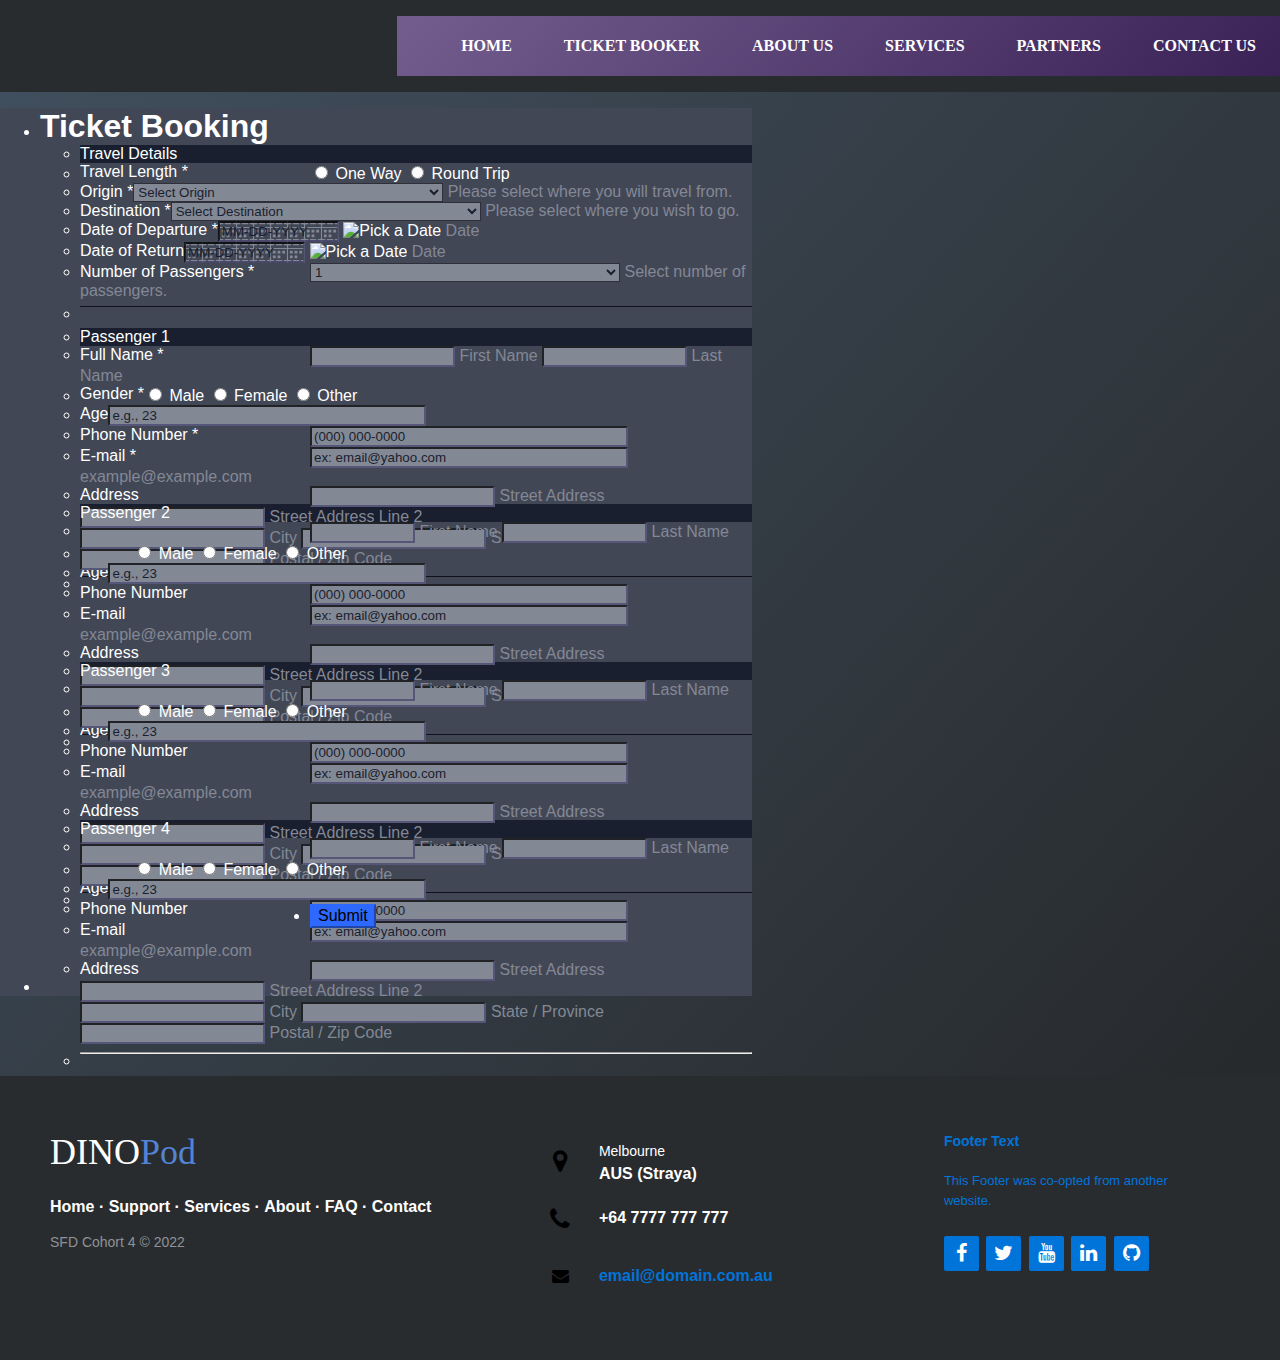
==== ticket_booker.html @ 590a0158 "Extra stuff added." ====
<!DOCTYPE html>
<html>

<head>
	<title>Ticket Builder - SFD4 Tony Tan</title>
    <!-- External -->
    <meta http-equiv="Content-Type" content="text/html; charset=utf-8" />
    <link rel="alternate" type="application/json+oembed" href="https://www.jotform.com/oembed/?format=json&amp;url=https%3A%2F%2Fform.jotform.com%2F223167131992861" title="oEmbed Form">
    <link rel="alternate" type="text/xml+oembed" href="https://www.jotform.com/oembed/?format=xml&amp;url=https%3A%2F%2Fform.jotform.com%2F223167131992861" title="oEmbed Form">
    <meta property="og:title" content="SFD_TicketBooking" >
    <meta property="og:url" content="https://form.jotform.com/223167131992861" >
    <meta property="og:description" content="Please click the link to complete this form." >
    <meta name="slack-app-id" content="AHNMASS8M">
    <link rel="shortcut icon" href="https://cdn.jotfor.ms/assets/img/favicons/favicon-2021.svg">
    <meta property="og:image" content="https://cdn.jotfor.ms/assets/img/favicons/favicon-2021.svg" />
    <link rel="canonical" href="https://form.jotform.com/223167131992861" />
    <meta name="viewport" content="width=device-width, initial-scale=1.0, maximum-scale=2.0, user-scalable=1" />
    <meta name="HandheldFriendly" content="true" />
    <style type="text/css">@media print{.form-section{display:inline!important}.form-pagebreak{display:none!important}.form-section-closed{height:auto!important}.page-section{position:initial!important}}</style>
    <link type="text/css" rel="stylesheet" href="https://cdn01.jotfor.ms/themes/CSS/5e6b428acc8c4e222d1beb91.css?themeRevisionID=5eb3b4ae85bd2e1e2966db96"/>
    <link type="text/css" rel="stylesheet" href="https://cdn02.jotfor.ms/css/styles/payment/payment_styles.css?3.3.37100" />
    <link type="text/css" rel="stylesheet" href="https://cdn03.jotfor.ms/css/styles/payment/payment_feature.css?3.3.37100" />    
    <!-- External End -->
	<link rel="stylesheet" href="style.css">
    <link rel="stylesheet" href="formStyle.css">
	<link rel="stylesheet" href="http://maxcdn.bootstrapcdn.com/font-awesome/4.2.0/css/font-awesome.min.css">
</head>
<header>
	<!-- Header and Nav, maybe a logo. -->
	<!-- Top header menu containing
        logo and Navigation bar -->
	<div id="top-header">
		<!-- Navigation Menu -->
		<nav>
			<div id="menu">
				<ul>
					<li class="active"><a href="index.html">Home</a></li>
                    			<li><a href="#">Ticket Booker</a></li>
					<li><a href="#">About Us</a></li>
					<li><a href="#">Services</a></li>
					<li><a href="#">Partners</a></li>
					<li><a href="#">Contact Us</a></li>
				</ul>
			</div>
		</nav>
	</div>
</header>

<body>
    <!-- Begin TICKET BOOKER -->
   

    
    <script src="https://cdn01.jotfor.ms/static/prototype.forms.js?3.3.37100" type="text/javascript"></script>
    <script src="https://cdn02.jotfor.ms/static/jotform.forms.js?3.3.37100" type="text/javascript"></script>
    <script src="https://cdn03.jotfor.ms/js/vendor/jquery-1.8.0.min.js?v=3.3.37100" type="text/javascript"></script>
    <script defer src="https://cdn01.jotfor.ms/js/vendor/maskedinput.min.js?v=3.3.37100" type="text/javascript"></script>
    <script defer src="https://cdn02.jotfor.ms/js/vendor/jquery.maskedinput.min.js?v=3.3.37100" type="text/javascript"></script>
    <script defer src="https://cdnjs.cloudflare.com/ajax/libs/punycode/1.4.1/punycode.js"></script>
    <script src="stylingScript.js" type="text/javascript"></script>
    <script src="ticketFormLogic.js" type="text/javascript"></script>
    <form class="jotform-form" onsubmit="return formSubmission();" method="post" name="form_223167131992861" id="223167131992861" accept-charset="utf-8" autocomplete="on">
      <input type="hidden" name="formID" value="223167131992861" />
      <input type="hidden" id="JWTContainer" value="" />
      <input type="hidden" id="cardinalOrderNumber" value="" />
      <div role="main" class="form-all">
        <style>
          .form-all:before { background: none;}
        </style>
        <ul class="form-section page-section">
          <li id="cid_1" class="form-input-wide" data-type="control_head">
            <div class="form-header-group  header-large">
              <div class="header-text httal htvam">
                <h1 id="header_1" class="form-header" data-component="header">
                  Ticket Booking
                </h1>
              </div>
            </div>
          </li>
          <ul class="form-section" id="section_40">
            <li id="cid_40" class="form-input-wide" data-type="control_collapse">
              <div class="form-collapse-table" id="collapse_40" data-component="collapse">
                <span class="form-collapse-mid" id="collapse-text_40">
                  Travel Details
                </span>
                <span class="form-collapse-right form-collapse-right-show">
                   
                </span>
              </div>
            </li>
            <li class="form-line jf-required" data-type="control_radio" id="id_69">
              <label class="form-label form-label-left form-label-auto" id="label_69" for="input_69">
                Travel Length
                <span class="form-required">
                  *
                </span>
              </label>
              <div id="cid_69" class="form-input jf-required" data-layout="full">
                <div class="form-single-column" role="group" aria-labelledby="label_69" data-component="radio">
                  <span class="form-radio-item" style="clear:left">
                    <span class="dragger-item">
                    </span>
                    <input type="radio" aria-describedby="label_69" class="form-radio validate[required]" id="input_69_0" name="q69_travelLength" value="Type option 1" required="" />
                    <label id="label_input_69_0" for="input_69_0"> One Way </label>
                  </span>
                  <span class="form-radio-item" style="clear:left">
                    <span class="dragger-item">
                    </span>
                    <input type="radio" aria-describedby="label_69" class="form-radio validate[required]" id="input_69_1" name="q69_travelLength" value="Type option 2" required="" />
                    <label id="label_input_69_1" for="input_69_1"> Round Trip </label>
                  </span>
                </div>
              </div>
            </li>
            <li class="form-line form-line-column form-col-1 jf-required" data-type="control_dropdown" id="id_28">
              <label class="form-label form-label-top form-label-auto" id="label_28" for="input_28">
                Origin
                <span class="form-required">
                  *
                </span>
              </label>
              <div id="cid_28" class="form-input-wide jf-required" data-layout="half">
                <span class="form-sub-label-container" style="vertical-align: top;">
                  <select class="form-dropdown validate[required]" style="width:310px;" id="input_28" name="q28_origin">
                    <option value=""> Select Origin </option>
                    <option value="Opt1"> Opt1 </option>
                    <option value="Opt2"> Opt2 </option>
                    <option value="Opt3"> Opt3 </option>
                  </select>
                  <label class="form-sub-label" for="input_28" id="sublabel_input_28" style="min-height: 13px;"> Please select where you will travel from. </label>
                </span>
              </div>
            </li>
            <li class="form-line form-line-column form-col-2 jf-required" data-type="control_dropdown" id="id_29">
              <label class="form-label form-label-top form-label-auto" id="label_29" for="input_29">
                Destination
                <span class="form-required">
                  *
                </span>
              </label>
              <div id="cid_29" class="form-input-wide jf-required" data-layout="half">
                <span class="form-sub-label-container" style="vertical-align: top;">
                  <select class="form-dropdown validate[required]" style="width:310px;" id="input_29" name="q29_typeA29">
                    <option value=""> Select Destination </option>
                    <option value="Opt1"> Opt1 </option>
                    <option value="Opt2"> Opt2 </option>
                    <option value="Opt3"> Opt3 </option>
                  </select>
                  <label class="form-sub-label" for="input_29" id="sublabel_input_29" style="min-height: 13px;"> Please select where you wish to go. </label>
                </span>
              </div>
            </li>
            <li class="form-line form-line-column form-col-3 jf-required" data-type="control_datetime" id="id_71">
              <label class="form-label form-label-top form-label-auto" id="label_71" for="lite_mode_71">
                Date of Departure
                <span class="form-required">
                  *
                </span>
              </label>
              <div id="cid_71" class="form-input-wide jf-required" data-layout="half">
                <div data-wrapper-react="true">
                  <div style="display:none">
                    <span class="form-sub-label-container" style="vertical-align:top">
                      <input type="tel" class="form-textbox validate[required, limitDate]" id="month_71" name="q71_dateOf[month]" size="2" data-maxlength="2" data-age="" maxLength="2" value="" required="" autoComplete="section-input_71 off" aria-labelledby="label_71 sublabel_71_month" />
                      <span class="date-separate" aria-hidden="true">
                         -
                      </span>
                      <label class="form-sub-label" for="month_71" id="sublabel_71_month" style="min-height:13px" aria-hidden="false"> Month </label>
                    </span>
                    <span class="form-sub-label-container" style="vertical-align:top">
                      <input type="tel" class="form-textbox validate[required, limitDate]" id="day_71" name="q71_dateOf[day]" size="2" data-maxlength="2" data-age="" maxLength="2" value="" required="" autoComplete="section-input_71 off" aria-labelledby="label_71 sublabel_71_day" />
                      <span class="date-separate" aria-hidden="true">
                         -
                      </span>
                      <label class="form-sub-label" for="day_71" id="sublabel_71_day" style="min-height:13px" aria-hidden="false"> Day </label>
                    </span>
                    <span class="form-sub-label-container" style="vertical-align:top">
                      <input type="tel" class="form-textbox validate[required, limitDate]" id="year_71" name="q71_dateOf[year]" size="4" data-maxlength="4" data-age="" maxLength="4" value="" required="" autoComplete="section-input_71 off" aria-labelledby="label_71 sublabel_71_year" />
                      <label class="form-sub-label" for="year_71" id="sublabel_71_year" style="min-height:13px" aria-hidden="false"> Year </label>
                    </span>
                  </div>
                  <span class="form-sub-label-container" style="vertical-align:top">
                    <input type="text" class="form-textbox validate[required, limitDate, validateLiteDate]" id="lite_mode_71" size="12" data-maxlength="12" maxLength="12" data-age="" value="" required="" data-format="mmddyyyy" data-seperator="-" placeholder="MM-DD-YYYY" autoComplete="section-input_71 off" aria-labelledby="label_71 sublabel_71_litemode" />
                    <img class=" newDefaultTheme-dateIcon icon-liteMode" alt="Pick a Date" id="input_71_pick" src="https://cdn.jotfor.ms/images/calendar.png" data-component="datetime" aria-hidden="true" data-allow-time="No" data-version="v2" />
                    <label class="form-sub-label" for="lite_mode_71" id="sublabel_71_litemode" style="min-height:13px" aria-hidden="false"> Date </label>
                  </span>
                </div>
              </div>
            </li>
            <li class="form-line form-line-column form-col-4" data-type="control_datetime" id="id_70">
              <label class="form-label form-label-top form-label-auto" id="label_70" for="lite_mode_70"> Date of Return </label>
              <div id="cid_70" class="form-input-wide" data-layout="half">
                <div data-wrapper-react="true">
                  <div style="display:none">
                    <span class="form-sub-label-container" style="vertical-align:top">
                      <input type="tel" class="form-textbox validate[limitDate]" id="month_70" name="q70_dateOf70[month]" size="2" data-maxlength="2" data-age="" maxLength="2" value="" autoComplete="section-input_70 off" aria-labelledby="label_70 sublabel_70_month" />
                      <span class="date-separate" aria-hidden="true">
                         -
                      </span>
                      <label class="form-sub-label" for="month_70" id="sublabel_70_month" style="min-height:13px" aria-hidden="false"> Month </label>
                    </span>
                    <span class="form-sub-label-container" style="vertical-align:top">
                      <input type="tel" class="form-textbox validate[limitDate]" id="day_70" name="q70_dateOf70[day]" size="2" data-maxlength="2" data-age="" maxLength="2" value="" autoComplete="section-input_70 off" aria-labelledby="label_70 sublabel_70_day" />
                      <span class="date-separate" aria-hidden="true">
                         -
                      </span>
                      <label class="form-sub-label" for="day_70" id="sublabel_70_day" style="min-height:13px" aria-hidden="false"> Day </label>
                    </span>
                    <span class="form-sub-label-container" style="vertical-align:top">
                      <input type="tel" class="form-textbox validate[limitDate]" id="year_70" name="q70_dateOf70[year]" size="4" data-maxlength="4" data-age="" maxLength="4" value="" autoComplete="section-input_70 off" aria-labelledby="label_70 sublabel_70_year" />
                      <label class="form-sub-label" for="year_70" id="sublabel_70_year" style="min-height:13px" aria-hidden="false"> Year </label>
                    </span>
                  </div>
                  <span class="form-sub-label-container" style="vertical-align:top">
                    <input type="text" class="form-textbox validate[limitDate, validateLiteDate]" id="lite_mode_70" size="12" data-maxlength="12" maxLength="12" data-age="" value="" data-format="mmddyyyy" data-seperator="-" placeholder="MM-DD-YYYY" autoComplete="section-input_70 off" aria-labelledby="label_70 sublabel_70_litemode" />
                    <img class=" newDefaultTheme-dateIcon icon-liteMode" alt="Pick a Date" id="input_70_pick" src="https://cdn.jotfor.ms/images/calendar.png" data-component="datetime" aria-hidden="true" data-allow-time="No" data-version="v2" />
                    <label class="form-sub-label" for="lite_mode_70" id="sublabel_70_litemode" style="min-height:13px" aria-hidden="false"> Date </label>
                  </span>
                </div>
              </div>
            </li>            
            <li class="form-line jf-required" data-type="control_dropdown" id="id_52">
              <label class="form-label form-label-left form-label-auto" id="label_52" for="input_52">
                Number of Passengers
                <span class="form-required">
                  *
                </span>
              </label>
              <div id="cid_52" class="form-input jf-required" data-layout="half">
                <span class="form-sub-label-container" style="vertical-align:top">
                  <select class="form-dropdown validate[required]" id="input_52" name="q52_numberOf" style="width:310px" data-component="dropdown" required="">
                    <option value=""> Please Select </option>
                    <option selected="" value="1"> 1 </option>
                    <option value="2"> 2 </option>
                    <option value="3"> 3 </option>
                    <option value="4"> 4 </option>
                  </select>
                  <label class="form-sub-label" for="input_52" id="sublabel_input_52" style="min-height:13px" aria-hidden="false"> Select number of passengers. </label>
                </span>
              </div>
            </li>
            <li class="form-line" data-type="control_divider" id="id_32">
              <div id="cid_32" class="form-input-wide" data-layout="full">
                <div class="divider" aria-label="Divider" data-component="divider" style="border-bottom-width:1px;border-bottom-style:solid;border-color:#11111B;height:1px;margin-left:0px;margin-right:0px;margin-top:5px;margin-bottom:5px">
                </div>
              </div>
            </li>
          </ul>
          <ul class="form-section-closed" style="height: 84px;clear:both;" id="section_35">
            <li id="cid_35" class="form-input-wide" data-type="control_collapse">
              <div class="form-collapse-table" id="collapse_35" data-component="collapse">
                <span class="form-collapse-mid" id="collapse-text_35">
                  Passenger 1
                </span>
                <span class="form-collapse-right form-collapse-right-hide">
                   
                </span>
              </div>
            </li>
            <li class="form-line jf-required" data-type="control_fullname" id="id_3" data-compound-hint=",">
              <label class="form-label form-label-left form-label-auto" id="label_3" for="first_3">
                Full Name
                <span class="form-required">
                  *
                </span>
              </label>
              <div id="cid_3" class="form-input jf-required" data-layout="full">
                <div data-wrapper-react="true">
                  <span class="form-sub-label-container" style="vertical-align:top" data-input-type="first">
                    <input type="text" id="first_3" minlength="5" name="q3_form_fullname[first]" class="form-textbox validate[required]" data-defaultvalue="" autoComplete="section-input_3 given-name" size="15" value="" data-component="first" aria-labelledby="label_3 sublabel_3_first" required="" />
                    <label class="form-sub-label" for="first_3" id="sublabel_3_first" style="min-height:13px" aria-hidden="false"> First Name </label>
                  </span>
                  <span class="form-sub-label-container" style="vertical-align:top" data-input-type="last">
                    <input type="text" id="last_3" name="q3_form_fullname[last]" class="form-textbox validate[required]" data-defaultvalue="" autoComplete="section-input_3 family-name" size="15" value="" data-component="last" aria-labelledby="label_3 sublabel_3_last" required="" />
                    <label class="form-sub-label" for="last_3" id="sublabel_3_last" style="min-height:13px" aria-hidden="false"> Last Name </label>
                  </span>
                </div>
              </div>
            </li>
            <li class="form-line form-line-column form-col-1 jf-required" data-type="control_radio" id="id_33">
              <label class="form-label form-label-top form-label-auto" id="label_33" for="input_33">
                Gender
                <span class="form-required">
                  *
                </span>
              </label>
              <div id="cid_33" class="form-input-wide jf-required" data-layout="full">
                <div class="form-single-column" role="group" aria-labelledby="label_33" data-component="radio">
                  <span class="form-radio-item" style="clear:left">
                    <span class="dragger-item">
                    </span>
                    <input type="radio" aria-describedby="label_33" class="form-radio validate[required]" id="input_33_0" name="q33_gender" value="Male" required="" />
                    <label id="label_input_33_0" for="input_33_0"> Male </label>
                  </span>
                  <span class="form-radio-item" style="clear:left">
                    <span class="dragger-item">
                    </span>
                    <input type="radio" aria-describedby="label_33" class="form-radio validate[required]" id="input_33_1" name="q33_gender" value="Female" required="" />
                    <label id="label_input_33_1" for="input_33_1"> Female </label>
                  </span>
                  <span class="form-radio-item formRadioOther" style="clear:left">
                    <input type="radio" class="form-radio-other form-radio validate[required]" name="q33_gender" id="other_33" value="other" tabindex="0" aria-label="Other" />
                    <label id="label_other_33" style="text-indent:0" for="other_33"> Other </label>
                    <span id="other_33_input" class="other-input-container" style="display:none">
                      <input type="text" class="form-radio-other-input form-textbox" name="q33_gender[other]" data-otherhint="Other" size="15" id="input_33" data-placeholder="Please type another option here" placeholder="Please type another option here" />
                    </span>
                  </span>
                </div>
              </div>
            </li>
            <li class="form-line form-line-column form-col-2" data-type="control_number" id="id_34">
              <label class="form-label form-label-top form-label-auto" id="label_34" for="input_34"> Age </label>
              <div id="cid_34" class="form-input-wide" data-layout="half">
                <input type="number" id="input_34" name="q34_age" data-type="input-number" class=" form-number-input form-textbox" data-defaultvalue="" style="width:310px" size="310" value="" placeholder="e.g., 23" data-component="number" aria-labelledby="label_34" step="any" />
              </div>
            </li>
            <li class="form-line jf-required" data-type="control_phone" id="id_5">
              <label class="form-label form-label-left form-label-auto" id="label_5" for="input_5_full">
                Phone Number
                <span class="form-required">
                  *
                </span>
              </label>
              <div id="cid_5" class="form-input jf-required" data-layout="half">
                <span class="form-sub-label-container" style="vertical-align:top">
                  <input type="tel" id="input_5_full" name="q5_phoneNumber5[full]" data-type="mask-number" class="mask-phone-number form-textbox validate[required, Fill Mask]" data-defaultvalue="" autoComplete="section-input_5 tel-national" style="width:310px" data-masked="true" value="" placeholder="(000) 000-0000" data-component="phone" aria-labelledby="label_5" required="" />
                  <label class="form-sub-label is-empty" for="input_5_full" id="sublabel_5_masked" style="min-height:13px" aria-hidden="false">  </label>
                </span>
              </div>
            </li>
            <li class="form-line jf-required" data-type="control_email" id="id_6">
              <label class="form-label form-label-left form-label-auto" id="label_6" for="input_6">
                E-mail
                <span class="form-required">
                  *
                </span>
              </label>
              <div id="cid_6" class="form-input jf-required" data-layout="half">
                <span class="form-sub-label-container" style="vertical-align:top">
                  <input type="email" id="input_6" name="q6_email6" class="form-textbox validate[required, Email]" data-defaultvalue="" style="width:310px" size="310" value="" placeholder="ex: email@yahoo.com" data-component="email" aria-labelledby="label_6 sublabel_input_6" required="" />
                  <label class="form-sub-label" for="input_6" id="sublabel_input_6" style="min-height:13px" aria-hidden="false"> example@example.com </label>
                </span>
              </div>
            </li>
            <li class="form-line" data-type="control_address" id="id_4">
              <label class="form-label form-label-left form-label-auto" id="label_4" for="input_4_addr_line1"> Address </label>
              <div id="cid_4" class="form-input" data-layout="full">
                <div summary="" class="form-address-table jsTest-addressField">
                  <div class="form-address-line-wrapper jsTest-address-line-wrapperField">
                    <span class="form-address-line form-address-street-line jsTest-address-lineField">
                      <span class="form-sub-label-container" style="vertical-align:top">
                        <input type="text" id="input_4_addr_line1" name="q4_address4[addr_line1]" class="form-textbox form-address-line" data-defaultvalue="" autoComplete="section-input_4 address-line1" value="" data-component="address_line_1" aria-labelledby="label_4 sublabel_4_addr_line1" required="" />
                        <label class="form-sub-label" for="input_4_addr_line1" id="sublabel_4_addr_line1" style="min-height:13px" aria-hidden="false"> Street Address </label>
                      </span>
                    </span>
                  </div>
                  <div class="form-address-line-wrapper jsTest-address-line-wrapperField">
                    <span class="form-address-line form-address-street-line jsTest-address-lineField">
                      <span class="form-sub-label-container" style="vertical-align:top">
                        <input type="text" id="input_4_addr_line2" name="q4_address4[addr_line2]" class="form-textbox form-address-line" data-defaultvalue="" autoComplete="section-input_4 address-line2" value="" data-component="address_line_2" aria-labelledby="label_4 sublabel_4_addr_line2" />
                        <label class="form-sub-label" for="input_4_addr_line2" id="sublabel_4_addr_line2" style="min-height:13px" aria-hidden="false"> Street Address Line 2 </label>
                      </span>
                    </span>
                  </div>
                  <div class="form-address-line-wrapper jsTest-address-line-wrapperField">
                    <span class="form-address-line form-address-city-line jsTest-address-lineField ">
                      <span class="form-sub-label-container" style="vertical-align:top">
                        <input type="text" id="input_4_city" name="q4_address4[city]" class="form-textbox form-address-city" data-defaultvalue="" autoComplete="section-input_4 address-level2" value="" data-component="city" aria-labelledby="label_4 sublabel_4_city" required="" />
                        <label class="form-sub-label" for="input_4_city" id="sublabel_4_city" style="min-height:13px" aria-hidden="false"> City </label>
                      </span>
                    </span>
                    <span class="form-address-line form-address-state-line jsTest-address-lineField ">
                      <span class="form-sub-label-container" style="vertical-align:top">
                        <input type="text" id="input_4_state" name="q4_address4[state]" class="form-textbox form-address-state" data-defaultvalue="" autoComplete="section-input_4 address-level1" value="" data-component="state" aria-labelledby="label_4 sublabel_4_state" required="" />
                        <label class="form-sub-label" for="input_4_state" id="sublabel_4_state" style="min-height:13px" aria-hidden="false"> State / Province </label>
                      </span>
                    </span>
                  </div>
                  <div class="form-address-line-wrapper jsTest-address-line-wrapperField">
                    <span class="form-address-line form-address-zip-line jsTest-address-lineField ">
                      <span class="form-sub-label-container" style="vertical-align:top">
                        <input type="text" id="input_4_postal" name="q4_address4[postal]" class="form-textbox form-address-postal" data-defaultvalue="" autoComplete="section-input_4 postal-code" value="" data-component="zip" aria-labelledby="label_4 sublabel_4_postal" required="" />
                        <label class="form-sub-label" for="input_4_postal" id="sublabel_4_postal" style="min-height:13px" aria-hidden="false"> Postal / Zip Code </label>
                      </span>
                    </span>
                  </div>
                </div>
              </div>
            </li>
            <li class="form-line" data-type="control_divider" id="id_37">
              <div id="cid_37" class="form-input-wide" data-layout="full">
                <div class="divider" aria-label="Divider" data-component="divider" style="border-bottom-width:1px;border-bottom-style:solid;border-color:#11111B;height:1px;margin-left:0px;margin-right:0px;margin-top:5px;margin-bottom:5px">
                </div>
              </div>
            </li>
          </ul>
          <ul class="form-section-closed" style="height: 84px;clear:both;" id="section_43" style="display:none;">
            <li id="cid_43" class="form-input-wide" data-type="control_collapse">
              <div class="form-collapse-table" id="collapse_43" data-component="collapse">
                <span class="form-collapse-mid" id="collapse-text_43">
                  Passenger 2
                </span>
                <span class="form-collapse-right form-collapse-right-hide">
                   
                </span>
              </div>
            </li>
            <li class="form-line" data-type="control_fullname" id="id_44" data-compound-hint=",">
              <label class="form-label form-label-left form-label-auto" id="label_44" for="first_44"> Full Name </label>
              <div id="cid_44" class="form-input" data-layout="full">
                <div data-wrapper-react="true">
                  <span class="form-sub-label-container" style="vertical-align:top" data-input-type="first">
                    <input type="text" id="first_44" name="q44_fullName[first]" class="form-textbox" data-defaultvalue="" autoComplete="section-input_44 given-name" size="10" value="" data-component="first" aria-labelledby="label_44 sublabel_44_first" />
                    <label class="form-sub-label" for="first_44" id="sublabel_44_first" style="min-height:13px" aria-hidden="false"> First Name </label>
                  </span>
                  <span class="form-sub-label-container" style="vertical-align:top" data-input-type="last">
                    <input type="text" id="last_44" name="q44_fullName[last]" class="form-textbox" data-defaultvalue="" autoComplete="section-input_44 family-name" size="15" value="" data-component="last" aria-labelledby="label_44 sublabel_44_last" />
                    <label class="form-sub-label" for="last_44" id="sublabel_44_last" style="min-height:13px" aria-hidden="false"> Last Name </label>
                  </span>
                </div>
              </div>
            </li>
            <li class="form-line form-line-column form-col-1" data-type="control_radio" id="id_45">
              <label class="form-label form-label-top form-label-auto" id="label_45" for="input_45"> Gender </label>
              <div id="cid_45" class="form-input-wide" data-layout="full">
                <div class="form-single-column" role="group" aria-labelledby="label_45" data-component="radio">
                  <span class="form-radio-item" style="clear:left">
                    <span class="dragger-item">
                    </span>
                    <input type="radio" aria-describedby="label_45" class="form-radio" id="input_45_0" name="q45_gender45" value="Male" />
                    <label id="label_input_45_0" for="input_45_0"> Male </label>
                  </span>
                  <span class="form-radio-item" style="clear:left">
                    <span class="dragger-item">
                    </span>
                    <input type="radio" aria-describedby="label_45" class="form-radio" id="input_45_1" name="q45_gender45" value="Female" />
                    <label id="label_input_45_1" for="input_45_1"> Female </label>
                  </span>
                  <span class="form-radio-item formRadioOther" style="clear:left">
                    <input type="radio" class="form-radio-other form-radio" name="q45_gender45" id="other_45" value="other" tabindex="0" aria-label="Other" />
                    <label id="label_other_45" style="text-indent:0" for="other_45"> Other </label>
                    <span id="other_45_input" class="other-input-container" style="display:none">
                      <input type="text" class="form-radio-other-input form-textbox" name="q45_gender45[other]" data-otherhint="Other" size="15" id="input_45" data-placeholder="Please type another option here" placeholder="Please type another option here" />
                    </span>
                  </span>
                </div>
              </div>
            </li>
            <li class="form-line form-line-column form-col-2" data-type="control_number" id="id_46">
              <label class="form-label form-label-top form-label-auto" id="label_46" for="input_46"> Age </label>
              <div id="cid_46" class="form-input-wide" data-layout="half">
                <input type="number" id="input_46" name="q46_age46" data-type="input-number" class=" form-number-input form-textbox" data-defaultvalue="" style="width:310px" size="310" value="" placeholder="e.g., 23" data-component="number" aria-labelledby="label_46" step="any" />
              </div>
            </li>
            <li class="form-line" data-type="control_phone" id="id_47">
              <label class="form-label form-label-left form-label-auto" id="label_47" for="input_47_full"> Phone Number </label>
              <div id="cid_47" class="form-input" data-layout="half">
                <span class="form-sub-label-container" style="vertical-align:top">
                  <input type="tel" id="input_47_full" name="q47_phoneNumber[full]" data-type="mask-number" class="mask-phone-number form-textbox validate[Fill Mask]" data-defaultvalue="" autoComplete="section-input_47 tel-national" style="width:310px" data-masked="true" value="" placeholder="(000) 000-0000" data-component="phone" aria-labelledby="label_47" />
                  <label class="form-sub-label is-empty" for="input_47_full" id="sublabel_47_masked" style="min-height:13px" aria-hidden="false">  </label>
                </span>
              </div>
            </li>
            <li class="form-line" data-type="control_email" id="id_48">
              <label class="form-label form-label-left form-label-auto" id="label_48" for="input_48"> E-mail </label>
              <div id="cid_48" class="form-input" data-layout="half">
                <span class="form-sub-label-container" style="vertical-align:top">
                  <input type="email" id="input_48" name="q48_email" class="form-textbox validate[Email]" data-defaultvalue="" style="width:310px" size="310" value="" placeholder="ex: email@yahoo.com" data-component="email" aria-labelledby="label_48 sublabel_input_48" />
                  <label class="form-sub-label" for="input_48" id="sublabel_input_48" style="min-height:13px" aria-hidden="false"> example@example.com </label>
                </span>
              </div>
            </li>
            <li class="form-line" data-type="control_address" id="id_49">
              <label class="form-label form-label-left form-label-auto" id="label_49" for="input_49_addr_line1"> Address </label>
              <div id="cid_49" class="form-input" data-layout="full">
                <div summary="" class="form-address-table jsTest-addressField">
                  <div class="form-address-line-wrapper jsTest-address-line-wrapperField">
                    <span class="form-address-line form-address-street-line jsTest-address-lineField">
                      <span class="form-sub-label-container" style="vertical-align:top">
                        <input type="text" id="input_49_addr_line1" name="q49_address[addr_line1]" class="form-textbox form-address-line" data-defaultvalue="" autoComplete="section-input_49 address-line1" value="" data-component="address_line_1" aria-labelledby="label_49 sublabel_49_addr_line1" required="" />
                        <label class="form-sub-label" for="input_49_addr_line1" id="sublabel_49_addr_line1" style="min-height:13px" aria-hidden="false"> Street Address </label>
                      </span>
                    </span>
                  </div>
                  <div class="form-address-line-wrapper jsTest-address-line-wrapperField">
                    <span class="form-address-line form-address-street-line jsTest-address-lineField">
                      <span class="form-sub-label-container" style="vertical-align:top">
                        <input type="text" id="input_49_addr_line2" name="q49_address[addr_line2]" class="form-textbox form-address-line" data-defaultvalue="" autoComplete="section-input_49 address-line2" value="" data-component="address_line_2" aria-labelledby="label_49 sublabel_49_addr_line2" />
                        <label class="form-sub-label" for="input_49_addr_line2" id="sublabel_49_addr_line2" style="min-height:13px" aria-hidden="false"> Street Address Line 2 </label>
                      </span>
                    </span>
                  </div>
                  <div class="form-address-line-wrapper jsTest-address-line-wrapperField">
                    <span class="form-address-line form-address-city-line jsTest-address-lineField ">
                      <span class="form-sub-label-container" style="vertical-align:top">
                        <input type="text" id="input_49_city" name="q49_address[city]" class="form-textbox form-address-city" data-defaultvalue="" autoComplete="section-input_49 address-level2" value="" data-component="city" aria-labelledby="label_49 sublabel_49_city" required="" />
                        <label class="form-sub-label" for="input_49_city" id="sublabel_49_city" style="min-height:13px" aria-hidden="false"> City </label>
                      </span>
                    </span>
                    <span class="form-address-line form-address-state-line jsTest-address-lineField ">
                      <span class="form-sub-label-container" style="vertical-align:top">
                        <input type="text" id="input_49_state" name="q49_address[state]" class="form-textbox form-address-state" data-defaultvalue="" autoComplete="section-input_49 address-level1" value="" data-component="state" aria-labelledby="label_49 sublabel_49_state" required="" />
                        <label class="form-sub-label" for="input_49_state" id="sublabel_49_state" style="min-height:13px" aria-hidden="false"> State / Province </label>
                      </span>
                    </span>
                  </div>
                  <div class="form-address-line-wrapper jsTest-address-line-wrapperField">
                    <span class="form-address-line form-address-zip-line jsTest-address-lineField ">
                      <span class="form-sub-label-container" style="vertical-align:top">
                        <input type="text" id="input_49_postal" name="q49_address[postal]" class="form-textbox form-address-postal" data-defaultvalue="" autoComplete="section-input_49 postal-code" value="" data-component="zip" aria-labelledby="label_49 sublabel_49_postal" required="" />
                        <label class="form-sub-label" for="input_49_postal" id="sublabel_49_postal" style="min-height:13px" aria-hidden="false"> Postal / Zip Code </label>
                      </span>
                    </span>
                  </div>
                </div>
              </div>
            </li>
            <li class="form-line" data-type="control_divider" id="id_53">
              <div id="cid_53" class="form-input-wide" data-layout="full">
                <div class="divider" aria-label="Divider" data-component="divider" style="border-bottom-width:1px;border-bottom-style:solid;border-color:#11111B;height:1px;margin-left:0px;margin-right:0px;margin-top:5px;margin-bottom:5px">
                </div>
              </div>
            </li>
          </ul>
          <ul class="form-section-closed" style="height: 84px;clear:both;" id="section_54" style="display:none;">
            <li id="cid_54" class="form-input-wide" data-type="control_collapse">
              <div class="form-collapse-table" id="collapse_54" data-component="collapse">
                <span class="form-collapse-mid" id="collapse-text_54">
                  Passenger 3
                </span>
                <span class="form-collapse-right form-collapse-right-hide">
                   
                </span>
              </div>
            </li>
            <li class="form-line" data-type="control_fullname" id="id_55" data-compound-hint=",">
              <label class="form-label form-label-left form-label-auto" id="label_55" for="first_55"> Full Name </label>
              <div id="cid_55" class="form-input" data-layout="full">
                <div data-wrapper-react="true">
                  <span class="form-sub-label-container" style="vertical-align:top" data-input-type="first">
                    <input type="text" id="first_55" name="q55_fullName55[first]" class="form-textbox" data-defaultvalue="" autoComplete="section-input_55 given-name" size="10" value="" data-component="first" aria-labelledby="label_55 sublabel_55_first" />
                    <label class="form-sub-label" for="first_55" id="sublabel_55_first" style="min-height:13px" aria-hidden="false"> First Name </label>
                  </span>
                  <span class="form-sub-label-container" style="vertical-align:top" data-input-type="last">
                    <input type="text" id="last_55" name="q55_fullName55[last]" class="form-textbox" data-defaultvalue="" autoComplete="section-input_55 family-name" size="15" value="" data-component="last" aria-labelledby="label_55 sublabel_55_last" />
                    <label class="form-sub-label" for="last_55" id="sublabel_55_last" style="min-height:13px" aria-hidden="false"> Last Name </label>
                  </span>
                </div>
              </div>
            </li>
            <li class="form-line form-line-column form-col-1" data-type="control_radio" id="id_56">
              <label class="form-label form-label-top form-label-auto" id="label_56" for="input_56"> Gender </label>
              <div id="cid_56" class="form-input-wide" data-layout="full">
                <div class="form-single-column" role="group" aria-labelledby="label_56" data-component="radio">
                  <span class="form-radio-item" style="clear:left">
                    <span class="dragger-item">
                    </span>
                    <input type="radio" aria-describedby="label_56" class="form-radio" id="input_56_0" name="q56_gender56" value="Male" />
                    <label id="label_input_56_0" for="input_56_0"> Male </label>
                  </span>
                  <span class="form-radio-item" style="clear:left">
                    <span class="dragger-item">
                    </span>
                    <input type="radio" aria-describedby="label_56" class="form-radio" id="input_56_1" name="q56_gender56" value="Female" />
                    <label id="label_input_56_1" for="input_56_1"> Female </label>
                  </span>
                  <span class="form-radio-item formRadioOther" style="clear:left">
                    <input type="radio" class="form-radio-other form-radio" name="q56_gender56" id="other_56" value="other" tabindex="0" aria-label="Other" />
                    <label id="label_other_56" style="text-indent:0" for="other_56"> Other </label>
                    <span id="other_56_input" class="other-input-container" style="display:none">
                      <input type="text" class="form-radio-other-input form-textbox" name="q56_gender56[other]" data-otherhint="Other" size="15" id="input_56" data-placeholder="Please type another option here" placeholder="Please type another option here" />
                    </span>
                  </span>
                </div>
              </div>
            </li>
            <li class="form-line form-line-column form-col-2" data-type="control_number" id="id_57">
              <label class="form-label form-label-top form-label-auto" id="label_57" for="input_57"> Age </label>
              <div id="cid_57" class="form-input-wide" data-layout="half">
                <input type="number" id="input_57" name="q57_age57" data-type="input-number" class=" form-number-input form-textbox" data-defaultvalue="" style="width:310px" size="310" value="" placeholder="e.g., 23" data-component="number" aria-labelledby="label_57" step="any" />
              </div>
            </li>
            <li class="form-line" data-type="control_phone" id="id_58">
              <label class="form-label form-label-left form-label-auto" id="label_58" for="input_58_full"> Phone Number </label>
              <div id="cid_58" class="form-input" data-layout="half">
                <span class="form-sub-label-container" style="vertical-align:top">
                  <input type="tel" id="input_58_full" name="q58_phoneNumber58[full]" data-type="mask-number" class="mask-phone-number form-textbox validate[Fill Mask]" data-defaultvalue="" autoComplete="section-input_58 tel-national" style="width:310px" data-masked="true" value="" placeholder="(000) 000-0000" data-component="phone" aria-labelledby="label_58" />
                  <label class="form-sub-label is-empty" for="input_58_full" id="sublabel_58_masked" style="min-height:13px" aria-hidden="false">  </label>
                </span>
              </div>
            </li>
            <li class="form-line" data-type="control_email" id="id_59">
              <label class="form-label form-label-left form-label-auto" id="label_59" for="input_59"> E-mail </label>
              <div id="cid_59" class="form-input" data-layout="half">
                <span class="form-sub-label-container" style="vertical-align:top">
                  <input type="email" id="input_59" name="q59_email59" class="form-textbox validate[Email]" data-defaultvalue="" style="width:310px" size="310" value="" placeholder="ex: email@yahoo.com" data-component="email" aria-labelledby="label_59 sublabel_input_59" />
                  <label class="form-sub-label" for="input_59" id="sublabel_input_59" style="min-height:13px" aria-hidden="false"> example@example.com </label>
                </span>
              </div>
            </li>
            <li class="form-line" data-type="control_address" id="id_60">
              <label class="form-label form-label-left form-label-auto" id="label_60" for="input_60_addr_line1"> Address </label>
              <div id="cid_60" class="form-input" data-layout="full">
                <div summary="" class="form-address-table jsTest-addressField">
                  <div class="form-address-line-wrapper jsTest-address-line-wrapperField">
                    <span class="form-address-line form-address-street-line jsTest-address-lineField">
                      <span class="form-sub-label-container" style="vertical-align:top">
                        <input type="text" id="input_60_addr_line1" name="q60_address60[addr_line1]" class="form-textbox form-address-line" data-defaultvalue="" autoComplete="section-input_60 address-line1" value="" data-component="address_line_1" aria-labelledby="label_60 sublabel_60_addr_line1" required="" />
                        <label class="form-sub-label" for="input_60_addr_line1" id="sublabel_60_addr_line1" style="min-height:13px" aria-hidden="false"> Street Address </label>
                      </span>
                    </span>
                  </div>
                  <div class="form-address-line-wrapper jsTest-address-line-wrapperField">
                    <span class="form-address-line form-address-street-line jsTest-address-lineField">
                      <span class="form-sub-label-container" style="vertical-align:top">
                        <input type="text" id="input_60_addr_line2" name="q60_address60[addr_line2]" class="form-textbox form-address-line" data-defaultvalue="" autoComplete="section-input_60 address-line2" value="" data-component="address_line_2" aria-labelledby="label_60 sublabel_60_addr_line2" />
                        <label class="form-sub-label" for="input_60_addr_line2" id="sublabel_60_addr_line2" style="min-height:13px" aria-hidden="false"> Street Address Line 2 </label>
                      </span>
                    </span>
                  </div>
                  <div class="form-address-line-wrapper jsTest-address-line-wrapperField">
                    <span class="form-address-line form-address-city-line jsTest-address-lineField ">
                      <span class="form-sub-label-container" style="vertical-align:top">
                        <input type="text" id="input_60_city" name="q60_address60[city]" class="form-textbox form-address-city" data-defaultvalue="" autoComplete="section-input_60 address-level2" value="" data-component="city" aria-labelledby="label_60 sublabel_60_city" required="" />
                        <label class="form-sub-label" for="input_60_city" id="sublabel_60_city" style="min-height:13px" aria-hidden="false"> City </label>
                      </span>
                    </span>
                    <span class="form-address-line form-address-state-line jsTest-address-lineField ">
                      <span class="form-sub-label-container" style="vertical-align:top">
                        <input type="text" id="input_60_state" name="q60_address60[state]" class="form-textbox form-address-state" data-defaultvalue="" autoComplete="section-input_60 address-level1" value="" data-component="state" aria-labelledby="label_60 sublabel_60_state" required="" />
                        <label class="form-sub-label" for="input_60_state" id="sublabel_60_state" style="min-height:13px" aria-hidden="false"> State / Province </label>
                      </span>
                    </span>
                  </div>
                  <div class="form-address-line-wrapper jsTest-address-line-wrapperField">
                    <span class="form-address-line form-address-zip-line jsTest-address-lineField ">
                      <span class="form-sub-label-container" style="vertical-align:top">
                        <input type="text" id="input_60_postal" name="q60_address60[postal]" class="form-textbox form-address-postal" data-defaultvalue="" autoComplete="section-input_60 postal-code" value="" data-component="zip" aria-labelledby="label_60 sublabel_60_postal" required="" />
                        <label class="form-sub-label" for="input_60_postal" id="sublabel_60_postal" style="min-height:13px" aria-hidden="false"> Postal / Zip Code </label>
                      </span>
                    </span>
                  </div>
                </div>
              </div>
            </li>
            <li class="form-line" data-type="control_divider" id="id_61">
              <div id="cid_61" class="form-input-wide" data-layout="full">
                <div class="divider" aria-label="Divider" data-component="divider" style="border-bottom-width:1px;border-bottom-style:solid;border-color:#11111B;height:1px;margin-left:0px;margin-right:0px;margin-top:5px;margin-bottom:5px">
                </div>
              </div>
            </li>
          </ul>
          <ul class="form-section-closed" style="height: 84px;clear:both;" id="section_62" style="display:none;">
            <li id="cid_62" class="form-input-wide" data-type="control_collapse">
              <div class="form-collapse-table" id="collapse_62" data-component="collapse">
                <span class="form-collapse-mid" id="collapse-text_62">
                  Passenger 4
                </span>
                <span class="form-collapse-right form-collapse-right-hide">
                   
                </span>
              </div>
            </li>
            <li class="form-line" data-type="control_fullname" id="id_63" data-compound-hint=",">
              <label class="form-label form-label-left form-label-auto" id="label_63" for="first_63"> Full Name </label>
              <div id="cid_63" class="form-input" data-layout="full">
                <div data-wrapper-react="true">
                  <span class="form-sub-label-container" style="vertical-align:top" data-input-type="first">
                    <input type="text" id="first_63" name="q63_fullName63[first]" class="form-textbox" data-defaultvalue="" autoComplete="section-input_63 given-name" size="10" value="" data-component="first" aria-labelledby="label_63 sublabel_63_first" />
                    <label class="form-sub-label" for="first_63" id="sublabel_63_first" style="min-height:13px" aria-hidden="false"> First Name </label>
                  </span>
                  <span class="form-sub-label-container" style="vertical-align:top" data-input-type="last">
                    <input type="text" id="last_63" name="q63_fullName63[last]" class="form-textbox" data-defaultvalue="" autoComplete="section-input_63 family-name" size="15" value="" data-component="last" aria-labelledby="label_63 sublabel_63_last" />
                    <label class="form-sub-label" for="last_63" id="sublabel_63_last" style="min-height:13px" aria-hidden="false"> Last Name </label>
                  </span>
                </div>
              </div>
            </li>
            <li class="form-line form-line-column form-col-1" data-type="control_radio" id="id_64">
              <label class="form-label form-label-top form-label-auto" id="label_64" for="input_64"> Gender </label>
              <div id="cid_64" class="form-input-wide" data-layout="full">
                <div class="form-single-column" role="group" aria-labelledby="label_64" data-component="radio">
                  <span class="form-radio-item" style="clear:left">
                    <span class="dragger-item">
                    </span>
                    <input type="radio" aria-describedby="label_64" class="form-radio" id="input_64_0" name="q64_gender64" value="Male" />
                    <label id="label_input_64_0" for="input_64_0"> Male </label>
                  </span>
                  <span class="form-radio-item" style="clear:left">
                    <span class="dragger-item">
                    </span>
                    <input type="radio" aria-describedby="label_64" class="form-radio" id="input_64_1" name="q64_gender64" value="Female" />
                    <label id="label_input_64_1" for="input_64_1"> Female </label>
                  </span>
                  <span class="form-radio-item formRadioOther" style="clear:left">
                    <input type="radio" class="form-radio-other form-radio" name="q64_gender64" id="other_64" value="other" tabindex="0" aria-label="Other" />
                    <label id="label_other_64" style="text-indent:0" for="other_64"> Other </label>
                    <span id="other_64_input" class="other-input-container" style="display:none">
                      <input type="text" class="form-radio-other-input form-textbox" name="q64_gender64[other]" data-otherhint="Other" size="15" id="input_64" data-placeholder="Please type another option here" placeholder="Please type another option here" />
                    </span>
                  </span>
                </div>
              </div>
            </li>
            <li class="form-line form-line-column form-col-2" data-type="control_number" id="id_65">
              <label class="form-label form-label-top form-label-auto" id="label_65" for="input_65"> Age </label>
              <div id="cid_65" class="form-input-wide" data-layout="half">
                <input type="number" id="input_65" name="q65_age65" data-type="input-number" class=" form-number-input form-textbox" data-defaultvalue="" style="width:310px" size="310" value="" placeholder="e.g., 23" data-component="number" aria-labelledby="label_65" step="any" />
              </div>
            </li>
            <li class="form-line" data-type="control_phone" id="id_66">
              <label class="form-label form-label-left form-label-auto" id="label_66" for="input_66_full"> Phone Number </label>
              <div id="cid_66" class="form-input" data-layout="half">
                <span class="form-sub-label-container" style="vertical-align:top">
                  <input type="tel" id="input_66_full" name="q66_phoneNumber66[full]" data-type="mask-number" class="mask-phone-number form-textbox validate[Fill Mask]" data-defaultvalue="" autoComplete="section-input_66 tel-national" style="width:310px" data-masked="true" value="" placeholder="(000) 000-0000" data-component="phone" aria-labelledby="label_66" />
                  <label class="form-sub-label is-empty" for="input_66_full" id="sublabel_66_masked" style="min-height:13px" aria-hidden="false">  </label>
                </span>
              </div>
            </li>
            <li class="form-line" data-type="control_email" id="id_67">
              <label class="form-label form-label-left form-label-auto" id="label_67" for="input_67"> E-mail </label>
              <div id="cid_67" class="form-input" data-layout="half">
                <span class="form-sub-label-container" style="vertical-align:top">
                  <input type="email" id="input_67" name="q67_email67" class="form-textbox validate[Email]" data-defaultvalue="" style="width:310px" size="310" value="" placeholder="ex: email@yahoo.com" data-component="email" aria-labelledby="label_67 sublabel_input_67" />
                  <label class="form-sub-label" for="input_67" id="sublabel_input_67" style="min-height:13px" aria-hidden="false"> example@example.com </label>
                </span>
              </div>
            </li>
            <li class="form-line" data-type="control_address" id="id_68">
              <label class="form-label form-label-left form-label-auto" id="label_68" for="input_68_addr_line1"> Address </label>
              <div id="cid_68" class="form-input" data-layout="full">
                <div summary="" class="form-address-table jsTest-addressField">
                  <div class="form-address-line-wrapper jsTest-address-line-wrapperField">
                    <span class="form-address-line form-address-street-line jsTest-address-lineField">
                      <span class="form-sub-label-container" style="vertical-align:top">
                        <input type="text" id="input_68_addr_line1" name="q68_address68[addr_line1]" class="form-textbox form-address-line" data-defaultvalue="" autoComplete="section-input_68 address-line1" value="" data-component="address_line_1" aria-labelledby="label_68 sublabel_68_addr_line1" required="" />
                        <label class="form-sub-label" for="input_68_addr_line1" id="sublabel_68_addr_line1" style="min-height:13px" aria-hidden="false"> Street Address </label>
                      </span>
                    </span>
                  </div>
                  <div class="form-address-line-wrapper jsTest-address-line-wrapperField">
                    <span class="form-address-line form-address-street-line jsTest-address-lineField">
                      <span class="form-sub-label-container" style="vertical-align:top">
                        <input type="text" id="input_68_addr_line2" name="q68_address68[addr_line2]" class="form-textbox form-address-line" data-defaultvalue="" autoComplete="section-input_68 address-line2" value="" data-component="address_line_2" aria-labelledby="label_68 sublabel_68_addr_line2" />
                        <label class="form-sub-label" for="input_68_addr_line2" id="sublabel_68_addr_line2" style="min-height:13px" aria-hidden="false"> Street Address Line 2 </label>
                      </span>
                    </span>
                  </div>
                  <div class="form-address-line-wrapper jsTest-address-line-wrapperField">
                    <span class="form-address-line form-address-city-line jsTest-address-lineField ">
                      <span class="form-sub-label-container" style="vertical-align:top">
                        <input type="text" id="input_68_city" name="q68_address68[city]" class="form-textbox form-address-city" data-defaultvalue="" autoComplete="section-input_68 address-level2" value="" data-component="city" aria-labelledby="label_68 sublabel_68_city" required="" />
                        <label class="form-sub-label" for="input_68_city" id="sublabel_68_city" style="min-height:13px" aria-hidden="false"> City </label>
                      </span>
                    </span>
                    <span class="form-address-line form-address-state-line jsTest-address-lineField ">
                      <span class="form-sub-label-container" style="vertical-align:top">
                        <input type="text" id="input_68_state" name="q68_address68[state]" class="form-textbox form-address-state" data-defaultvalue="" autoComplete="section-input_68 address-level1" value="" data-component="state" aria-labelledby="label_68 sublabel_68_state" required="" />
                        <label class="form-sub-label" for="input_68_state" id="sublabel_68_state" style="min-height:13px" aria-hidden="false"> State / Province </label>
                      </span>
                    </span>
                  </div>
                  <div class="form-address-line-wrapper jsTest-address-line-wrapperField">
                    <span class="form-address-line form-address-zip-line jsTest-address-lineField ">
                      <span class="form-sub-label-container" style="vertical-align:top">
                        <input type="text" id="input_68_postal" name="q68_address68[postal]" class="form-textbox form-address-postal" data-defaultvalue="" autoComplete="section-input_68 postal-code" value="" data-component="zip" aria-labelledby="label_68 sublabel_68_postal" required="" />
                        <label class="form-sub-label" for="input_68_postal" id="sublabel_68_postal" style="min-height:13px" aria-hidden="false"> Postal / Zip Code </label>
                      </span>
                    </span>
                  </div>
                </div>
              </div>
            </li>
            <li class="form-line" data-type="control_text" id="id_7">
              <div id="cid_7" class="form-input-wide" data-layout="full">
                <div id="text_7" class="form-html" data-component="text" tabindex="0">
                  <hr />
                </div>
              </div>
            </li>
          </ul>
          <li class="form-line" data-type="control_button" id="id_2">
            <div id="cid_2" class="form-input-wide" data-layout="full">
              <div data-align="left" class="form-buttons-wrapper form-buttons-left   jsTest-button-wrapperField">
                <button id="input_2" type="submit" class="form-submit-button submit-button jf-form-buttons jsTest-submitField" data-component="button" data-content="">
                  Submit
                </button>
              </div>
            </div>
          </li>
          <li style="clear:both">
          </li>
          <li style="display:none">
            Should be Empty:
            <input type="text" name="website" value="" />
          </li>
      </div>
    

    <!-- END TICKET BOOKER -->
	<!-- Footer or something -->
	<div class="main"></div>
	<footer class="footer-distributed">

		<div class="footer-left">

			<h3>DINO<span>Pod</span></h3>

			<p class="footer-links">
				<a href="#">Home</a>
				·
				<a href="#">Support</a>
				·
				<a href="#">Services</a>
				·
				<a href="#">About</a>
				·
				<a href="#">FAQ</a>
				·
				<a href="#">Contact</a>
			</p>

			<p class="footer-company-name">SFD Cohort 4 &copy; 2022</p>
		</div>

		<div class="footer-center">

			<div>
				<i class="fa fa-map-marker"></i>
				<p><span>Melbourne </span> AUS (Straya)</p>
			</div>

			<div>
				<i class="fa fa-phone"></i>
				<p>+64 7777 777 777</p>
			</div>

			<div>
				<i class="fa fa-envelope"></i>
				<p><a href="#">email@domain.com.au
					</a></p>
			</div>

		</div>

		<div class="footer-right">

			<p class="footer-company-about">
				<span>Footer Text</span>
				This Footer was co-opted from another website.
			</p>

			<div class="footer-icons">

				<a href="#"><i class="fa fa-facebook"></i></a>
				<a href="#"><i class="fa fa-twitter"></i></a>
				<a href="#"><i class="fa fa-youtube"></i></a>
				<a href="#"><i class="fa fa-linkedin"></i></a>
				<a href="#"><i class="fa fa-github"></i></a>

			</div>

		</div>

	</footer>
</body>

</html>
---- style.css ----
h1,
h2,
h3 {
	margin: 0;
	padding: 0;
	color: #ffffff;
}

body {
 margin: 0;
 padding: 0;
}

.container {
	margin: 0px auto;
	width: 1200px;
}

header {
	overflow: hidden;
	background-color: #292c2f;	
}

#top-header {
	text-align: center;
	height: 40px;
}

#menu {
	float: right;
	width: 70%;
	height: 100%;
	margin: none;
}

#menu ul {
	text-align: center;
	float: right;
	margin: none;
	background: linear-gradient(132deg, rgb(115, 93, 142) 0.00%, rgb(58, 33, 86) 100.00%);
}

#menu li {
	display: inline-block;
	padding: none;
	margin: none;
}

#menu li a,
#menu li span {
	display: inline-block;
	padding: 0em 1.5em;
	text-decoration: none;
	font-weight: 600;
	text-transform: uppercase;
	line-height: 60px;
}

#menu li a {
	color: #fff;
}

#menu li:hover a,
#menu li span {
	background: linear-gradient(132deg, rgb(65, 80, 95) 0%, rgb(36, 37, 38) 100%);
	color: #0074d9;
	border-left: 1px solid #0074d9;
	text-decoration: none;
}

hr.dashed {
	border-top: 1px dashed;
	border-bottom: none;
}

hr.dotted {
	border-top: 6px dotted;
	color: #ffffff;
	border-bottom: none;
}

img.border {
	display: block;
	border-style: outset;
	border-color: #e6e6ff;
	margin-left: auto;
	margin-right: auto;
}

body {
	background: linear-gradient(132deg, rgb(65, 80, 95) 0%, rgb(36, 37, 38) 100%);
}

main.inline_columns {
	content: "";
	display: table;
	clear: both;
}

div.inset_a {
	background: linear-gradient(
		132deg,
		rgb(251, 251, 255) 0%,
		rgb(215, 223, 252) 100%
	);
	width: auto;
	border: 6px inset #ccccff;
	padding: 15px;
	margin: 15px;
	text-align: center;
	height: 300px;
	float: left;
}

div.inset_b {
	background: linear-gradient(
		244deg,
		rgb(251, 251, 255) 0%,
		rgb(215, 223, 252) 100%
	);
	width: auto;
	border: 6px double #ccccff;
	padding: 15px;
	margin: 15px;
	text-align: center;
	height: 300px;
	float: left;
}

div.inset_c {
	background: linear-gradient(
		343deg,
		rgb(251, 251, 255) 0%,
		rgb(215, 223, 252) 100%
	);
	width: 300px;
	border: 6px groove #ccccff;
	padding: 15px;
	margin: 15px;
	text-align: center;
	height: 300px;
	float: left;
}

.grid-container {
	display: grid;
	grid-template-columns: auto auto auto;
	gap: 10px;
	padding: 10px;
}

.grid-container > div {
	background: linear-gradient(
		132deg,
		rgb(255, 206, 236) 0%,
		rgb(151, 150, 240) 100%
	);
	width: 300px;
	border: 3px inset #ccccff;
	padding: 15px;
	margin: 15px;
	text-align: center;
	height: 150px;
}

footer{
 bottom: 0;
}
.footer-distributed{
 background-color: #292c2f;
 box-shadow: 0 1px 1px 0 rgba(0, 0, 0, 0.12);
 box-sizing: border-box;
 width: 100%;
 text-align: left;
 font: bold 16px sans-serif;
 
 padding: 55px 50px;
 margin-top: 80px;
}
 
.footer-distributed .footer-left,
.footer-distributed .footer-center,
.footer-distributed .footer-right{
 display: inline-block;
 vertical-align: top;
}
 
.footer-distributed .footer-left{
 width: 40%;
}
 
.footer-distributed h3{
 color:  #ffffff;
 font: normal 36px 'Cookie', cursive;
 margin: 0;
}
 
.footer-distributed h3 span{
 color:  #5383d3;
}
 
 
.footer-distributed .footer-links{
 color:  #ffffff;
 margin: 20px 0 12px;
 padding: 0;
}
 
.footer-distributed .footer-links a{
 display:inline-block;
 line-height: 1.8;
 text-decoration: none;
 color:  inherit;
}
 
.footer-distributed .footer-company-name{
 color:  #8f9296;
 font-size: 14px;
 font-weight: normal;
 margin: 0;
}
 
 
.footer-distributed .footer-center{
 width: 35%;
}
 
.footer-distributed .footer-center i{
 background-color:  linear-gradient(132deg, rgb(115, 93, 142) 0.00%, rgb(58, 33, 86) 100.00%)
 color: #ffffff;
 font-size: 25px;
 width: 38px;
 height: 38px;
 border-radius: 50%;
 text-align: center;
 line-height: 42px;
 margin: 10px 15px;
 vertical-align: middle;
}
 
.footer-distributed .footer-center i.fa-envelope{
 font-size: 17px;
 line-height: 38px;
}
 
.footer-distributed .footer-center p{
 display: inline-block;
 color: #ffffff;
 vertical-align: middle;
 margin:0;
}
 
.footer-distributed .footer-center p span{
 display:block;
 font-weight: normal;
 font-size:14px;
 line-height:2;
}
 
.footer-distributed .footer-center p a{
 color:  #0074d9;
 text-decoration: none;;
}
 
.footer-distributed .footer-right{
 width: 20%;
}
 
.footer-distributed .footer-company-about{
 line-height: 20px;
 color:  #0074d9;
 font-size: 13px;
 font-weight: normal;
 margin: 0;
}
 
.footer-distributed .footer-company-about span{
 display: block;
 color:  #0074d9;
 font-size: 14px;
 font-weight: bold;
 margin-bottom: 20px;
}
 
.footer-distributed .footer-icons{
 margin-top: 25px;
}
 
.footer-distributed .footer-icons a{
 display: inline-block;
 width: 35px;
 height: 35px;
 cursor: pointer;
 background-color:  #0074d9;
 border-radius: 2px;
 
 font-size: 20px;
 color: #ffffff;
 text-align: center;
 line-height: 35px;
 
 margin-right: 3px;
 margin-bottom: 5px;
}
 
 
@media (max-width: 880px) {
 
 .footer-distributed{
 font: bold 14px sans-serif;
 
 }
 
 .footer-distributed .footer-left,
 .footer-distributed .footer-center,
 .footer-distributed .footer-right{
 display: block;
 width: 100%;
 margin-bottom: 40px;
 text-align: center;
 }
 
 .footer-distributed .footer-center i{
 margin-left: 0;
 }
 .main {
 line-height: normal;
 font-size: auto;
 }
---- formStyle.css ----
/* Injected CSS Code */
    /*PREFERENCES STYLE*/
      /* NEW THEME STYLE */
    
      /* colors */
    
      .form-textbox, .form-textarea {
        color: undefined;
      }
      .FITB-inptCont .form-textbox, .FITB-inptCont .form-dropdown,
      span.FITB-inptCont[data-type=selectbox] select,
      span.FITB-inptCont[data-type=timebox] select {
        color: #FFFFFF;
      }
      .rating-item input:hover+label {
        color: rgba(17, 17, 27, 0.75);
      }
      li[data-type=control_fileupload] .qq-upload-button,
      .until-text,
      .form-submit-reset {
        color: rgba(17, 17, 27, 0.75);
      }
    
      .stageEmpty,
      .btn-barebone,
      .formPage-stuff,
      .scrollToTop .scrollToTop-text {
        color: #FFFFFF;
      }
      .scrollToTop svg {
        fill: #FFFFFF;
      }
      .rating-item label {
        color: rgba(17, 17, 27, 0.75);
      }
      .currentDate,
      .pickerItem select,
      .appointmentCalendar .calendarDay,
      .calendar.popup th,
      .calendar.popup table tbody td,
      .calendar-new-header>*,
      .form-collapse-table {
        color: #FFFFFF;
      }
      .appointmentCalendar .dayOfWeek {
        color: #FFFFFF;
      }
      .appointmentSlotsContainer > * {
        color: rgba(17, 17, 27, 0.75);
      }
      li[data-type=control_fileupload] .jfUpload-heading,
      ::placeholder,
      .form-dropdown.is-active,
      .form-dropdown:first-child,
      .form-spinner-input {
        color: #1A1F2F;
      }
      .appointmentCalendar .calendarWeek .calendarDay.isUnavailable,
      .calendar tr.days td.otherDay,
      .calendar tr.days td:hover:not(.unselectable) {
        color: #1A1F2F;
      }
      span.form-sub-label, label.form-sub-label, div.form-header-group .form-subHeader,
      .rating-item-title.for-to > label:first-child,
      .rating-item-title.for-from > label:first-child,
      .rating-item-title .editor-container * {
        color: #838895;
      }
      .form-pagebreak-back{
        color: #FFFFFF;
      }
      .rating-item input:checked+label,
      .rating-item input:focus+label {
        color: #FFFFFF;
      }
      .clear-pad-btn {
        color: #FFFFFF;
      }
      .form-textbox::placeholder,
      .form-dropdown:not(.time-dropdown):not(:required),
      .form-dropdown:not(:required),
      .form-dropdown:required:invalid {
        color: #1A1F2F;
      }
      /* border-colors */
      .form-dropdown,
      .form-textarea,
      .form-textbox,
      li[data-type=control_fileupload] .qq-upload-button,
      .rating-item label,
      .rating-item input:focus+label,
      .rating-item input:checked+label,
      .jf-form-buttons,
      .form-checkbox+label:before, .form-checkbox+span:before, .form-radio+label:before, .form-radio+span:before,
      .signature-pad-passive,
      .signature-wrapper,
      .appointmentCalendarContainer,
      .appointmentField .timezonePickerName,
      .appointmentDayPickerButton,
      .appointmentCalendarContainer .monthYearPicker .pickerItem+.pickerItem,
      .appointmentCalendarContainer .monthYearPicker,
      .appointmentCalendar .calendarDay.isActive .calendarDayEach, .appointmentCalendar .calendarDay.isToday .calendarDayEach, .appointmentCalendar .calendarDay:not(.empty):hover .calendarDayEach,
      .calendar.popup:before,
      .calendar-new-month,
      .form-matrix-column-headers, .form-matrix-table td, .form-matrix-table td:last-child,
      .form-matrix-table th, .form-matrix-table th:last-child, .form-matrix-table tr:last-child td, .form-matrix-table tr:last-child th, .form-matrix-table tr:not([role=group])+tr[role=group] th,
      .form-matrix-headers.form-matrix-column-headers,
      .isSelected .form-matrix-column-headers:nth-last-of-type(2),
      li[data-type=control_inline] input[type=email], li[data-type=control_inline] input[type=number],
      li[data-type=control_inline] input[type=tel], li[data-type=control_inline] input[type=text] {
        border-color: rgba(17, 17, 27, 0.75);
      }
      .stageEmpty,
      .form-page-break:before,
      .welcome-page-break:before,
      .thankyou-page-break:before,
      .form-cover-break:before,
      .form-page-break:after,
      .welcome-page-break:after,
      .thankyou-page-break:after,
      .form-cover-break:after {
        border-color: rgba(17, 17, 27, 0.75);
      }
    
      .rating-item input:hover+label {
        border-color: rgba(17, 17, 27, 0.75);
      }
      .appointmentSlot,
      .form-checkbox:checked+label:before, .form-checkbox:checked+span:before, .form-checkbox:checked+span label:before,
      .form-radio:checked+label:before, .form-radio:checked+span:before,
      .form-dropdown:focus, .form-textarea:focus, .form-textbox:focus, .signature-wrapper:focus,
      .form-line[data-payment="true"] .form-product-item .p_checkbox .checked,
      .form-dropdown:hover, .form-textarea:hover, .form-textbox:hover, .signature-wrapper:hover {
        border-color: rgba(17, 17, 27, 0.75);
      }
    
      .calendar tr.days td:hover:not(.unselectable):after {
        border-color: #1A1F2F;
      }
      .form-header-group,
      .form-buttons-wrapper, .form-pagebreak, .form-submit-clear-wrapper,
      .form-pagebreak-next,
      .form-pagebreak-back,
      .form-checkbox:hover+label:before, .form-checkbox:hover+span:before, .form-radio:hover+label:before, .form-radio:hover+span:before,
      .divider {
        border-color: #11111B;
      }
      .form-pagebreak-back:focus, .form-pagebreak-next:focus, .form-submit-button:focus {
        border-color: rgba(17, 17, 27, 1);
      }
      /* background-colors */
      .form-line-active {
        background-color: #4F5B77;
      }
      .stageEmpty {
        background-color:  #11111B;
      }
      .form-line-error {
        background-color: #642733;
      }
      .form-matrix-column-headers, .form-matrix-row-headers,
      .form-spinner-button-container>*,
      .form-collapse-table,
      .form-collapse-table:hover,
      .appointmentDayPickerButton {
        background-color: #1A1F2F;
      }
      .calendar.popup, .calendar.popup table,
      .calendar.popup table tbody td:after{
        background-color: #424756;
      }
    
      .appointmentCalendar .calendarDay.isActive .calendarDayEach,
      .appointmentFieldRow.forSelectedDate,
      .calendar.popup tr.days td.selected:after,
      .calendar.popup:after,
      .submit-button,
      .form-checkbox:checked+label:before, .form-checkbox:checked+span:before, .form-checkbox:checked+span label:before,
      .form-radio+label:after, .form-radio+span:after,
      .rating-item input:checked+label,
      .appointmentCalendar .calendarDay:after,
      .form-line[data-payment="true"] .form-product-item .p_checkbox .checked,
      .rating-item input:focus+label,
      .formPage-removePage:hover,
      .btn-barebone:hover, .btn-barebone:active {
        background-color: #2E69FF;
      }
      .appointmentSlot.active {
        background-color: #2E69FF !important;
      }
      .clear-pad-btn,
      .appointmentCalendar .dayOfWeek,
      .calendar.popup th {
        background-color: #11111B !important;
      }
      .appointmentField .timezonePicker:hover+.timezonePickerName,
      .form-spinner-button-container>*:hover {
        background-color: #96B4FF;
      }
      .form-matrix-values,
      .form-matrix-values,
      .signature-wrapper,
      .signature-pad-passive,
      .rating-item label,
      .form-checkbox+label:before, .form-checkbox+span:before,
      .form-radio+label:before, .form-radio+span:before {
        background-color: #838895;
      }
      li[data-type=control_fileupload] .qq-upload-button {
        background-color: #838895;
      }
      .JotFormBuilder .appContainer #app li.form-line[data-type=control_matrix].isSelected
      .questionLine-editButton.forRemove:after,
      .JotFormBuilder .appContainer #app li.form-line[data-type=control_matrix].isSelected .questionLine-editButton.forRemove:before {
        background-color: #FFFFFF;
      }
      .appointmentCalendarContainer, .appointmentSlot,
      .rating-item-title.for-to > label:first-child,
      .rating-item-title.for-from > label:first-child,
      .rating-item-title .editor-container *,
      .calendar-opened {
        background-color: transparent;
      }
      .page-section li.form-line-active[data-type="control_button"] {
        background-color: #4F5B77;
      }
      .appointmentCalendar .calendarDay.isSelected:after {
        color: #838895;
      }
      /* shadow */
      .form-dropdown:hover, .form-textarea:hover, .form-textbox:hover, .signature-wrapper:hover,
      .calendar.popup:before,
      .jSignature:hover,
      li[data-type=control_fileupload] .qq-upload-button-hover,
      .form-line[data-payment="true"] .form-product-item .p_checkbox .checked,
      .form-line[data-payment="true"] .form-product-item .p_checkbox:hover .select_border,
      .form-checkbox:hover+label:before, .form-checkbox:hover+span:before, .form-radio:hover+label:before, .form-radio:hover+span:before,
      .calendar.popup:before {
        border-color: rgba(17, 17, 27, 0.5);
        box-shadow: 0 0 0 2px rgba(17, 17, 27, 0.25);
      }
      .form-dropdown:focus, .form-textarea:focus, .form-textbox:focus, .signature-wrapper:focus,
      li[data-type=control_fileupload] .qq-upload-button-focus,
      .form-checkbox:focus+label:before, .form-checkbox:focus+span:before, .form-radio:focus+label:before, .form-radio:focus+span:before,
      .calendar.popup:before {
        border-color: rgba(17, 17, 27, 1);
        box-shadow: 0 0 0 3px rgba(17, 17, 27, 0.25);
      }
      .calendar.popup table tbody td{
        box-shadow: none;
      }
    
      /* button colors */
      .submit-button {
        background-color: #2E69FF;
        border-color: #2E69FF;
      }
      .submit-button:hover {
        background-color: #1C3F99;
        border-color: #1C3F99;
      }
      .form-pagebreak-next {
        background-color: #11111B;
      }
      .form-pagebreak-back {
        background-color: #11111B;
      }
      .form-pagebreak-back:hover {
        background-color: #11141C;
        border-color: #11141C;
      }
      .form-pagebreak-next:hover {
        background-color: #11141C;
        border-color: #11141C;
      }
      .form-sacl-button, .form-submit-print {
        background-color: transparent;
        color: rgba(17, 17, 27, 0.75);
        border-color: rgba(17, 17, 27, 0.75);
      }
      .form-sacl-button:hover, .form-submit-print:hover,
      .appointmentSlot:not(.disabled):not(.active):hover,
      .appointmentDayPickerButton:hover,
      .rating-item input:hover+label {
        background-color: #96B4FF;
      }
    
      /* payment styles */
    
      .form-line[data-payment=true] .form-textbox,
      .form-line[data-payment=true] .select-area,
      .form-line[data-payment=true] #coupon-input,
      .form-line[data-payment=true] #coupon-container input,
      .form-line[data-payment=true] input#productSearch-input,
      .form-line[data-payment=true] .form-product-category-item:after,
      .form-line[data-payment=true] .filter-container .dropdown-container .select-content,
      .form-line[data-payment=true] .form-textbox.form-product-custom_quantity,
      .form-line[data-payment="true"] .form-product-item .p_checkbox .select_border,
      .form-line[data-payment="true"] .form-product-item .form-product-container .form-sub-label-container span.select_cont,
      .form-line[data-payment=true] select.form-dropdown,
      .form-line[data-payment=true] #payment-category-dropdown .select-area,
      .form-line[data-payment=true] #payment-sorting-products-dropdown .select-area,
      .form-line[data-payment=true] .dropdown-container .select-content {
        border-color: rgba(17, 17, 27, 0.75);
        border-color: rgba(17,17,27,.7);
      }
      .form-line[data-payment="true"] hr,
      .form-line[data-payment=true] .p_item_separator,
      .form-line[data-payment="true"] .payment_footer.new_ui,
      .form-line.card-3col .form-product-item.new_ui,
      .form-line.card-2col .form-product-item.new_ui {
        border-color: rgba(17, 17, 27, 0.75);
        border-color: rgba(17,17,27,.4);
      }
      .form-line[data-payment=true] .form-product-category-item {
        border-color: rgba(17, 17, 27, 0.75);
        border-color: undefined;
      }
      .form-line[data-payment=true] #coupon-input,
      .form-line[data-payment=true] .form-textbox.form-product-custom_quantity,
      .form-line[data-payment=true] input#productSearch-input,
      .form-line[data-payment=true] .select-area,
      .form-line[data-payment=true] .custom_quantity,
      .form-line[data-payment=true] .filter-container .select-content,
      .form-line[data-payment=true] .p_checkbox .select_border,
      .form-line[data-payment=true] #payment-category-dropdown .select-area,
      .form-line[data-payment=true] #payment-sorting-products-dropdown .select-area,
      .form-line[data-payment=true] .dropdown-container .select-content {
        background-color: #838895;
      }
      .form-line[data-payment=true] .form-product-category-item.title_collapsed.has_selected_product .selected-items-icon {
       background-color: #11111B;
       border-color: #11111B;
      }
      .form-line[data-payment=true].form-line.card-3col .form-product-item,
      .form-line[data-payment=true].form-line.card-2col .form-product-item {
       background-color: rgba(0,0,0,.05);
      }
      .form-line[data-payment=true] .payment-form-table input.form-textbox,
      .form-line[data-payment=true] .payment-form-table input.form-dropdown,
      .form-line[data-payment=true] .payment-form-table .form-sub-label-container > div,
      .form-line[data-payment=true] .payment-form-table span.form-sub-label-container iframe,
      .form-line[data-type=control_square] .payment-form-table span.form-sub-label-container iframe {
        border-color: rgba(17, 17, 27, 0.75);
      }
    
      /* icons */
      .appointmentField .timezonePickerName:before {
        background-image: url([data-uri]);
      }
      .appointmentCalendarContainer .monthYearPicker .pickerArrow.prev:after {
        background-image: url([data-uri]);
      }
      .appointmentCalendarContainer .monthYearPicker .pickerArrow.next:after {
        background-image: url([data-uri]);
      }
      .appointmentField .timezonePickerName:after {
        background-image: url([data-uri]);
        width: 11px;
      }
      li[data-type=control_datetime] [data-wrapper-react=true].extended>div+.form-sub-label-container .form-textbox:placeholder-shown,
      li[data-type=control_datetime] [data-wrapper-react=true]:not(.extended) .form-textbox:not(.time-dropdown):placeholder-shown,
      .appointmentCalendarContainer .currentDate {
        background-image: url([data-uri]);
      }
      .form-star-rating-star.Stars {
        background-image: url([data-uri]) !important;
      }
      .signature-pad-passive, .signature-placeholder:after {
        background-image: url([data-uri]);
      }
      .form-spinner-button.form-spinner-up:before {
        background-image: url([data-uri]);
      }
      .form-spinner-button.form-spinner-down:before {
        background-image: url([data-uri]);
      }
      .form-collapse-table:after{
        background-image: url([data-uri]);
      }
      li[data-type=control_fileupload] .qq-upload-button:before {
        background-image: url([data-uri]);
      }
      .appointmentDayPickerButton {
        
      }
      .FITB:not(.formRender) .qb-datebox input:not([data-labelid]), .FITB:not(.formRender) .qb-selectbox input:not([data-labelid]),
      .FITB:not(.formRender) .qb-signaturebox input:not([data-labelid]), .FITB:not(.formRender) .qb-textbox input:not([data-labelid]),
      .FITB:not(.formRender) .qb-timebox input:not([data-labelid]), span.FITB-inptCont[data-type=datebox] label,
      span.FITB-inptCont[data-type=signaturebox] label, span.FITB-inptCont[data-type=textbox] label, span.FITB-inptCont[data-type=timebox] label,
      span.FITB-inptCont[data-type=datebox] input:focus~label, span.FITB-inptCont[data-type=datebox] input:valid~label,
      span.FITB-inptCont[data-type=signaturebox] input:focus~label, span.FITB-inptCont[data-type=signaturebox] input:valid~label,
      span.FITB-inptCont[data-type=textbox] input:focus~label, span.FITB-inptCont[data-type=textbox] input:valid~label,
      span.FITB-inptCont[data-type=timebox] input:focus~label, span.FITB-inptCont[data-type=timebox] input:valid~label {
        color: #1A1F2F;
      }
    
      /* NEW THEME STYLE */
      /*PREFERENCES STYLE*/
      /*PREFERENCES STYLE*/
        .form-all {
          font-family: Inter, sans-serif;
        }
        .form-all .qq-upload-button,
        .form-all .form-submit-button,
        .form-all .form-submit-reset,
        .form-all .form-submit-print {
          font-family: Inter, sans-serif;
        }
        .form-all .form-pagebreak-back-container,
        .form-all .form-pagebreak-next-container {
          font-family: Inter, sans-serif;
        }
        .form-header-group {
          font-family: Inter, sans-serif;
        }
        .form-label {
          font-family: Inter, sans-serif;
        }
      
        
      
        .form-line {
          margin-top: 12px 36px 12px 36px px;
          margin-bottom: 12px 36px 12px 36px px;
        }
      
        .form-all {
          max-width: 752px;
          width: 100%;
        }
      
        .form-label.form-label-left,
        .form-label.form-label-right,
        .form-label.form-label-left.form-label-auto,
        .form-label.form-label-right.form-label-auto {
          width: 230px;
        }
      
        .form-all {
          font-size: 16px
        }
        .form-all .qq-upload-button,
        .form-all .qq-upload-button,
        .form-all .form-submit-button,
        .form-all .form-submit-reset,
        .form-all .form-submit-print {
          font-size: 16px
        }
        .form-all .form-pagebreak-back-container,
        .form-all .form-pagebreak-next-container {
          font-size: 16px
        }
      
        .supernova {
          background-color: #11111B;
        }
        .supernova body {
          background: transparent;
        }
      
        .supernova .form-all, .form-all {
          background-color: #424756;
        }
      
        .form-all {
          color: #FFFFFF;
        }
        .form-header-group .form-header {
          color: #FFFFFF;
        }
        .form-header-group .form-subHeader {
          color: #FFFFFF;
        }
        .form-label-top,
        .form-label-left,
        .form-label-right,
        .form-html,
        .form-checkbox-item label,
        .form-radio-item label,
        span.FITB .qb-checkbox-label,
        span.FITB .qb-radiobox-label,
        span.FITB .form-radio label,
        span.FITB .form-checkbox label,
        [data-blotid][data-type=checkbox] [data-labelid],
        [data-blotid][data-type=radiobox] [data-labelid],
        span.FITB-inptCont[data-type=checkbox] label,
        span.FITB-inptCont[data-type=radiobox] label {
          color: #FFFFFF;
        }
        .form-sub-label {
          color: #ffffff;
        }
      
        .form-textbox,
        .form-textarea,
        .form-dropdown,
        .form-radio-other-input,
        .form-checkbox-other-input,
        .form-captcha input,
        .form-spinner input {
          background-color: #838895;
        }
      
        .form-line-error {
          overflow: hidden;
          transition: none;
          background-color: #642733;
        }
    
        .form-line-error .form-error-message {
          background-color: #FF3200;
          clear: both;
          float: none;
        }
    
        .form-line-error .form-error-arrow {
          border-bottom-color: #FF3200;
        }
    
        .form-line-error input:not(#coupon-input),
        .form-line-error textarea,
        .form-line-error .form-validation-error {
          border: 1px solid #FF3200;
          .box-shadow(0 0 3px #FF3200);
        }
       
        .supernova {
          background-image: none;
        }
        #stage {
          background-image: none;
        }
      
        .form-all {
          background-image: none;
        }
      
      .ie-8 .form-all:before { display: none; }
      .ie-8 {
        margin-top: auto;
        margin-top: initial;
      }
      
      /*PREFERENCES STYLE*//*__INSPECT_SEPERATOR__*/
    .form-label.form-label-auto {
            
            display: inline-block;
            float: left;
            text-align: left;
          
          }
        /* Injected CSS Code */
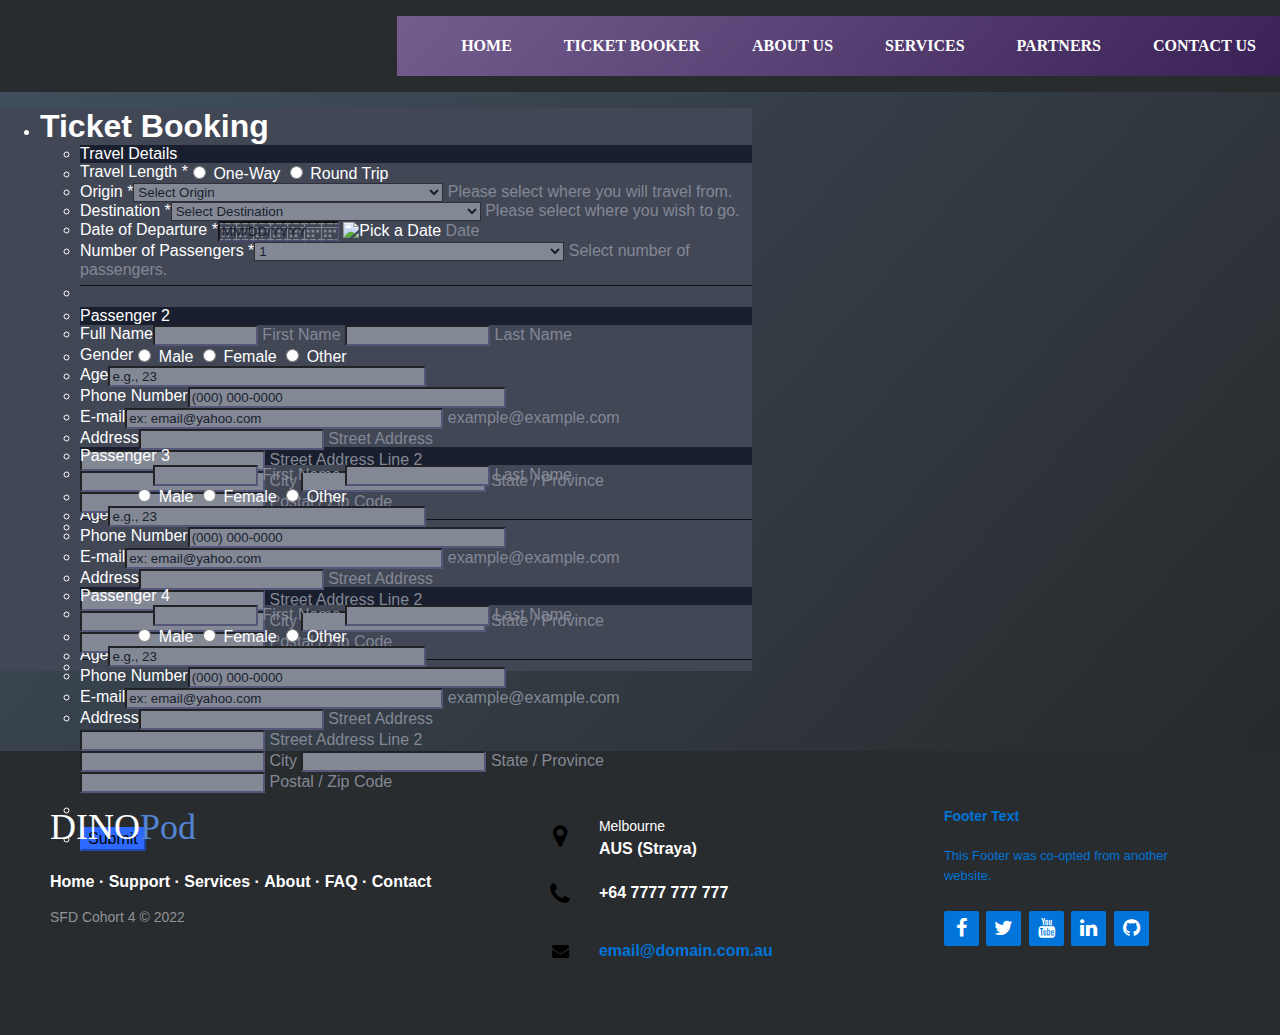
==== commit 32d19037: "Updated Missing Forms, basic logic." ====
--- a/ticket_booker.html
+++ b/ticket_booker.html
@@ -59,7 +59,8 @@
     <script defer src="https://cdnjs.cloudflare.com/ajax/libs/punycode/1.4.1/punycode.js"></script>
     <script src="stylingScript.js" type="text/javascript"></script>
     <script src="ticketFormLogic.js" type="text/javascript"></script>
-    <form class="jotform-form" onsubmit="return formSubmission();" method="post" name="form_223167131992861" id="223167131992861" accept-charset="utf-8" autocomplete="on">
+    
+    <form class="jotform-form" action="https://submit.jotform.com/submit/223167131992861/" method="post" name="form_223167131992861" id="223167131992861" accept-charset="utf-8" autocomplete="on">
       <input type="hidden" name="formID" value="223167131992861" />
       <input type="hidden" id="JWTContainer" value="" />
       <input type="hidden" id="cardinalOrderNumber" value="" />
@@ -89,24 +90,24 @@
               </div>
             </li>
             <li class="form-line jf-required" data-type="control_radio" id="id_69">
-              <label class="form-label form-label-left form-label-auto" id="label_69" for="input_69">
+              <label class="form-label form-label-top form-label-auto" id="label_69" for="input_69">
                 Travel Length
                 <span class="form-required">
                   *
                 </span>
               </label>
-              <div id="cid_69" class="form-input jf-required" data-layout="full">
+              <div id="cid_69" class="form-input-wide jf-required" data-layout="full">
                 <div class="form-single-column" role="group" aria-labelledby="label_69" data-component="radio">
                   <span class="form-radio-item" style="clear:left">
                     <span class="dragger-item">
                     </span>
-                    <input type="radio" aria-describedby="label_69" class="form-radio validate[required]" id="input_69_0" name="q69_travelLength" value="Type option 1" required="" />
-                    <label id="label_input_69_0" for="input_69_0"> One Way </label>
-                  </span>
-                  <span class="form-radio-item" style="clear:left">
-                    <span class="dragger-item">
-                    </span>
-                    <input type="radio" aria-describedby="label_69" class="form-radio validate[required]" id="input_69_1" name="q69_travelLength" value="Type option 2" required="" />
+                    <input type="radio" aria-describedby="label_69" class="form-radio validate[required]" id="input_69_0" name="q69_travelLength" value="One-Way" required="" />
+                    <label id="label_input_69_0" for="input_69_0"> One-Way </label>
+                  </span>
+                  <span class="form-radio-item" style="clear:left">
+                    <span class="dragger-item">
+                    </span>
+                    <input type="radio" aria-describedby="label_69" class="form-radio validate[required]" id="input_69_1" name="q69_travelLength" value="Round Trip" required="" />
                     <label id="label_input_69_1" for="input_69_1"> Round Trip </label>
                   </span>
                 </div>
@@ -161,72 +162,72 @@
                 <div data-wrapper-react="true">
                   <div style="display:none">
                     <span class="form-sub-label-container" style="vertical-align:top">
-                      <input type="tel" class="form-textbox validate[required, limitDate]" id="month_71" name="q71_dateOf[month]" size="2" data-maxlength="2" data-age="" maxLength="2" value="" required="" autoComplete="section-input_71 off" aria-labelledby="label_71 sublabel_71_month" />
+                      <input type="tel" class="form-textbox validate[required, disallowPast, limitDate]" id="month_71" name="q71_dateOf[month]" size="2" data-maxlength="2" data-age="" maxLength="2" value="" required="" autoComplete="section-input_71 off" aria-labelledby="label_71 sublabel_71_month" />
                       <span class="date-separate" aria-hidden="true">
-                         -
+                         /
                       </span>
                       <label class="form-sub-label" for="month_71" id="sublabel_71_month" style="min-height:13px" aria-hidden="false"> Month </label>
                     </span>
                     <span class="form-sub-label-container" style="vertical-align:top">
-                      <input type="tel" class="form-textbox validate[required, limitDate]" id="day_71" name="q71_dateOf[day]" size="2" data-maxlength="2" data-age="" maxLength="2" value="" required="" autoComplete="section-input_71 off" aria-labelledby="label_71 sublabel_71_day" />
+                      <input type="tel" class="form-textbox validate[required, disallowPast, limitDate]" id="day_71" name="q71_dateOf[day]" size="2" data-maxlength="2" data-age="" maxLength="2" value="" required="" autoComplete="section-input_71 off" aria-labelledby="label_71 sublabel_71_day" />
                       <span class="date-separate" aria-hidden="true">
-                         -
+                         /
                       </span>
                       <label class="form-sub-label" for="day_71" id="sublabel_71_day" style="min-height:13px" aria-hidden="false"> Day </label>
                     </span>
                     <span class="form-sub-label-container" style="vertical-align:top">
-                      <input type="tel" class="form-textbox validate[required, limitDate]" id="year_71" name="q71_dateOf[year]" size="4" data-maxlength="4" data-age="" maxLength="4" value="" required="" autoComplete="section-input_71 off" aria-labelledby="label_71 sublabel_71_year" />
+                      <input type="tel" class="form-textbox validate[required, disallowPast, limitDate]" id="year_71" name="q71_dateOf[year]" size="4" data-maxlength="4" data-age="" maxLength="4" value="" required="" autoComplete="section-input_71 off" aria-labelledby="label_71 sublabel_71_year" />
                       <label class="form-sub-label" for="year_71" id="sublabel_71_year" style="min-height:13px" aria-hidden="false"> Year </label>
                     </span>
                   </div>
                   <span class="form-sub-label-container" style="vertical-align:top">
-                    <input type="text" class="form-textbox validate[required, limitDate, validateLiteDate]" id="lite_mode_71" size="12" data-maxlength="12" maxLength="12" data-age="" value="" required="" data-format="mmddyyyy" data-seperator="-" placeholder="MM-DD-YYYY" autoComplete="section-input_71 off" aria-labelledby="label_71 sublabel_71_litemode" />
-                    <img class=" newDefaultTheme-dateIcon icon-liteMode" alt="Pick a Date" id="input_71_pick" src="https://cdn.jotfor.ms/images/calendar.png" data-component="datetime" aria-hidden="true" data-allow-time="No" data-version="v2" />
+                    <input type="text" class="form-textbox validate[required, disallowPast, limitDate, validateLiteDate]" id="lite_mode_71" size="12" data-maxlength="12" maxLength="12" data-age="" value="" required="" data-format="mmddyyyy" data-seperator="/" placeholder="MM/DD/YYYY" autoComplete="section-input_71 off" aria-labelledby="label_71 sublabel_71_litemode" />
+                    <img class="showAutoCalendar newDefaultTheme-dateIcon icon-liteMode" alt="Pick a Date" id="input_71_pick" src="https://cdn.jotfor.ms/images/calendar.png" data-component="datetime" aria-hidden="true" data-allow-time="No" data-version="v2" />
                     <label class="form-sub-label" for="lite_mode_71" id="sublabel_71_litemode" style="min-height:13px" aria-hidden="false"> Date </label>
                   </span>
                 </div>
               </div>
             </li>
-            <li class="form-line form-line-column form-col-4" data-type="control_datetime" id="id_70">
+            <li class="form-line form-line-column form-col-4 always-hidden form-field-hidden" style="display:none;" data-type="control_datetime" id="id_70">
               <label class="form-label form-label-top form-label-auto" id="label_70" for="lite_mode_70"> Date of Return </label>
-              <div id="cid_70" class="form-input-wide" data-layout="half">
+              <div id="cid_70" class="form-input-wide always-hidden" data-layout="half">
                 <div data-wrapper-react="true">
                   <div style="display:none">
                     <span class="form-sub-label-container" style="vertical-align:top">
-                      <input type="tel" class="form-textbox validate[limitDate]" id="month_70" name="q70_dateOf70[month]" size="2" data-maxlength="2" data-age="" maxLength="2" value="" autoComplete="section-input_70 off" aria-labelledby="label_70 sublabel_70_month" />
+                      <input type="tel" class="form-textbox validate[disallowPast, limitDate]" id="month_70" name="q70_dateOf70[month]" size="2" data-maxlength="2" data-age="" maxLength="2" value="" autoComplete="section-input_70 off" aria-labelledby="label_70 sublabel_70_month" />
                       <span class="date-separate" aria-hidden="true">
-                         -
+                         /
                       </span>
                       <label class="form-sub-label" for="month_70" id="sublabel_70_month" style="min-height:13px" aria-hidden="false"> Month </label>
                     </span>
                     <span class="form-sub-label-container" style="vertical-align:top">
-                      <input type="tel" class="form-textbox validate[limitDate]" id="day_70" name="q70_dateOf70[day]" size="2" data-maxlength="2" data-age="" maxLength="2" value="" autoComplete="section-input_70 off" aria-labelledby="label_70 sublabel_70_day" />
+                      <input type="tel" class="form-textbox validate[disallowPast, limitDate]" id="day_70" name="q70_dateOf70[day]" size="2" data-maxlength="2" data-age="" maxLength="2" value="" autoComplete="section-input_70 off" aria-labelledby="label_70 sublabel_70_day" />
                       <span class="date-separate" aria-hidden="true">
-                         -
+                         /
                       </span>
                       <label class="form-sub-label" for="day_70" id="sublabel_70_day" style="min-height:13px" aria-hidden="false"> Day </label>
                     </span>
                     <span class="form-sub-label-container" style="vertical-align:top">
-                      <input type="tel" class="form-textbox validate[limitDate]" id="year_70" name="q70_dateOf70[year]" size="4" data-maxlength="4" data-age="" maxLength="4" value="" autoComplete="section-input_70 off" aria-labelledby="label_70 sublabel_70_year" />
+                      <input type="tel" class="form-textbox validate[disallowPast, limitDate]" id="year_70" name="q70_dateOf70[year]" size="4" data-maxlength="4" data-age="" maxLength="4" value="" autoComplete="section-input_70 off" aria-labelledby="label_70 sublabel_70_year" />
                       <label class="form-sub-label" for="year_70" id="sublabel_70_year" style="min-height:13px" aria-hidden="false"> Year </label>
                     </span>
                   </div>
                   <span class="form-sub-label-container" style="vertical-align:top">
-                    <input type="text" class="form-textbox validate[limitDate, validateLiteDate]" id="lite_mode_70" size="12" data-maxlength="12" maxLength="12" data-age="" value="" data-format="mmddyyyy" data-seperator="-" placeholder="MM-DD-YYYY" autoComplete="section-input_70 off" aria-labelledby="label_70 sublabel_70_litemode" />
-                    <img class=" newDefaultTheme-dateIcon icon-liteMode" alt="Pick a Date" id="input_70_pick" src="https://cdn.jotfor.ms/images/calendar.png" data-component="datetime" aria-hidden="true" data-allow-time="No" data-version="v2" />
+                    <input type="text" class="form-textbox validate[disallowPast, limitDate, validateLiteDate]" id="lite_mode_70" size="12" data-maxlength="12" maxLength="12" data-age="" value="" data-format="mmddyyyy" data-seperator="/" placeholder="MM/DD/YYYY" autoComplete="section-input_70 off" aria-labelledby="label_70 sublabel_70_litemode" />
+                    <img class="showAutoCalendar newDefaultTheme-dateIcon icon-liteMode" alt="Pick a Date" id="input_70_pick" src="https://cdn.jotfor.ms/images/calendar.png" data-component="datetime" aria-hidden="true" data-allow-time="No" data-version="v2" />
                     <label class="form-sub-label" for="lite_mode_70" id="sublabel_70_litemode" style="min-height:13px" aria-hidden="false"> Date </label>
                   </span>
                 </div>
               </div>
-            </li>            
+            </li>
             <li class="form-line jf-required" data-type="control_dropdown" id="id_52">
-              <label class="form-label form-label-left form-label-auto" id="label_52" for="input_52">
+              <label class="form-label form-label-top form-label-auto" id="label_52" for="input_52">
                 Number of Passengers
                 <span class="form-required">
                   *
                 </span>
               </label>
-              <div id="cid_52" class="form-input jf-required" data-layout="half">
+              <div id="cid_52" class="form-input-wide jf-required" data-layout="half">
                 <span class="form-sub-label-container" style="vertical-align:top">
                   <select class="form-dropdown validate[required]" id="input_52" name="q52_numberOf" style="width:310px" data-component="dropdown" required="">
                     <option value=""> Please Select </option>
@@ -246,28 +247,28 @@
               </div>
             </li>
           </ul>
-          <ul class="form-section-closed" style="height: 84px;clear:both;" id="section_35">
+          <ul class="form-section" id="section_35" style="display:none;">
             <li id="cid_35" class="form-input-wide" data-type="control_collapse">
               <div class="form-collapse-table" id="collapse_35" data-component="collapse">
                 <span class="form-collapse-mid" id="collapse-text_35">
                   Passenger 1
                 </span>
-                <span class="form-collapse-right form-collapse-right-hide">
+                <span class="form-collapse-right form-collapse-right-show">
                    
                 </span>
               </div>
             </li>
             <li class="form-line jf-required" data-type="control_fullname" id="id_3" data-compound-hint=",">
-              <label class="form-label form-label-left form-label-auto" id="label_3" for="first_3">
+              <label class="form-label form-label-top form-label-auto" id="label_3" for="first_3">
                 Full Name
                 <span class="form-required">
                   *
                 </span>
               </label>
-              <div id="cid_3" class="form-input jf-required" data-layout="full">
+              <div id="cid_3" class="form-input-wide jf-required" data-layout="full">
                 <div data-wrapper-react="true">
                   <span class="form-sub-label-container" style="vertical-align:top" data-input-type="first">
-                    <input type="text" id="first_3" minlength="5" name="q3_form_fullname[first]" class="form-textbox validate[required]" data-defaultvalue="" autoComplete="section-input_3 given-name" size="15" value="" data-component="first" aria-labelledby="label_3 sublabel_3_first" required="" />
+                    <input type="text" id="first_3" name="q3_form_fullname[first]" class="form-textbox validate[required]" data-defaultvalue="" autoComplete="section-input_3 given-name" size="10" value="" data-component="first" aria-labelledby="label_3 sublabel_3_first" required="" />
                     <label class="form-sub-label" for="first_3" id="sublabel_3_first" style="min-height:13px" aria-hidden="false"> First Name </label>
                   </span>
                   <span class="form-sub-label-container" style="vertical-align:top" data-input-type="last">
@@ -315,13 +316,13 @@
               </div>
             </li>
             <li class="form-line jf-required" data-type="control_phone" id="id_5">
-              <label class="form-label form-label-left form-label-auto" id="label_5" for="input_5_full">
+              <label class="form-label form-label-top form-label-auto" id="label_5" for="input_5_full">
                 Phone Number
                 <span class="form-required">
                   *
                 </span>
               </label>
-              <div id="cid_5" class="form-input jf-required" data-layout="half">
+              <div id="cid_5" class="form-input-wide jf-required" data-layout="half">
                 <span class="form-sub-label-container" style="vertical-align:top">
                   <input type="tel" id="input_5_full" name="q5_phoneNumber5[full]" data-type="mask-number" class="mask-phone-number form-textbox validate[required, Fill Mask]" data-defaultvalue="" autoComplete="section-input_5 tel-national" style="width:310px" data-masked="true" value="" placeholder="(000) 000-0000" data-component="phone" aria-labelledby="label_5" required="" />
                   <label class="form-sub-label is-empty" for="input_5_full" id="sublabel_5_masked" style="min-height:13px" aria-hidden="false">  </label>
@@ -329,13 +330,13 @@
               </div>
             </li>
             <li class="form-line jf-required" data-type="control_email" id="id_6">
-              <label class="form-label form-label-left form-label-auto" id="label_6" for="input_6">
+              <label class="form-label form-label-top form-label-auto" id="label_6" for="input_6">
                 E-mail
                 <span class="form-required">
                   *
                 </span>
               </label>
-              <div id="cid_6" class="form-input jf-required" data-layout="half">
+              <div id="cid_6" class="form-input-wide jf-required" data-layout="half">
                 <span class="form-sub-label-container" style="vertical-align:top">
                   <input type="email" id="input_6" name="q6_email6" class="form-textbox validate[required, Email]" data-defaultvalue="" style="width:310px" size="310" value="" placeholder="ex: email@yahoo.com" data-component="email" aria-labelledby="label_6 sublabel_input_6" required="" />
                   <label class="form-sub-label" for="input_6" id="sublabel_input_6" style="min-height:13px" aria-hidden="false"> example@example.com </label>
@@ -343,8 +344,8 @@
               </div>
             </li>
             <li class="form-line" data-type="control_address" id="id_4">
-              <label class="form-label form-label-left form-label-auto" id="label_4" for="input_4_addr_line1"> Address </label>
-              <div id="cid_4" class="form-input" data-layout="full">
+              <label class="form-label form-label-top form-label-auto" id="label_4" for="input_4_addr_line1"> Address </label>
+              <div id="cid_4" class="form-input-wide" data-layout="full">
                 <div summary="" class="form-address-table jsTest-addressField">
                   <div class="form-address-line-wrapper jsTest-address-line-wrapperField">
                     <span class="form-address-line form-address-street-line jsTest-address-lineField">
@@ -406,8 +407,8 @@
               </div>
             </li>
             <li class="form-line" data-type="control_fullname" id="id_44" data-compound-hint=",">
-              <label class="form-label form-label-left form-label-auto" id="label_44" for="first_44"> Full Name </label>
-              <div id="cid_44" class="form-input" data-layout="full">
+              <label class="form-label form-label-top form-label-auto" id="label_44" for="first_44"> Full Name </label>
+              <div id="cid_44" class="form-input-wide" data-layout="full">
                 <div data-wrapper-react="true">
                   <span class="form-sub-label-container" style="vertical-align:top" data-input-type="first">
                     <input type="text" id="first_44" name="q44_fullName[first]" class="form-textbox" data-defaultvalue="" autoComplete="section-input_44 given-name" size="10" value="" data-component="first" aria-labelledby="label_44 sublabel_44_first" />
@@ -453,8 +454,8 @@
               </div>
             </li>
             <li class="form-line" data-type="control_phone" id="id_47">
-              <label class="form-label form-label-left form-label-auto" id="label_47" for="input_47_full"> Phone Number </label>
-              <div id="cid_47" class="form-input" data-layout="half">
+              <label class="form-label form-label-top form-label-auto" id="label_47" for="input_47_full"> Phone Number </label>
+              <div id="cid_47" class="form-input-wide" data-layout="half">
                 <span class="form-sub-label-container" style="vertical-align:top">
                   <input type="tel" id="input_47_full" name="q47_phoneNumber[full]" data-type="mask-number" class="mask-phone-number form-textbox validate[Fill Mask]" data-defaultvalue="" autoComplete="section-input_47 tel-national" style="width:310px" data-masked="true" value="" placeholder="(000) 000-0000" data-component="phone" aria-labelledby="label_47" />
                   <label class="form-sub-label is-empty" for="input_47_full" id="sublabel_47_masked" style="min-height:13px" aria-hidden="false">  </label>
@@ -462,8 +463,8 @@
               </div>
             </li>
             <li class="form-line" data-type="control_email" id="id_48">
-              <label class="form-label form-label-left form-label-auto" id="label_48" for="input_48"> E-mail </label>
-              <div id="cid_48" class="form-input" data-layout="half">
+              <label class="form-label form-label-top form-label-auto" id="label_48" for="input_48"> E-mail </label>
+              <div id="cid_48" class="form-input-wide" data-layout="half">
                 <span class="form-sub-label-container" style="vertical-align:top">
                   <input type="email" id="input_48" name="q48_email" class="form-textbox validate[Email]" data-defaultvalue="" style="width:310px" size="310" value="" placeholder="ex: email@yahoo.com" data-component="email" aria-labelledby="label_48 sublabel_input_48" />
                   <label class="form-sub-label" for="input_48" id="sublabel_input_48" style="min-height:13px" aria-hidden="false"> example@example.com </label>
@@ -471,8 +472,8 @@
               </div>
             </li>
             <li class="form-line" data-type="control_address" id="id_49">
-              <label class="form-label form-label-left form-label-auto" id="label_49" for="input_49_addr_line1"> Address </label>
-              <div id="cid_49" class="form-input" data-layout="full">
+              <label class="form-label form-label-top form-label-auto" id="label_49" for="input_49_addr_line1"> Address </label>
+              <div id="cid_49" class="form-input-wide" data-layout="full">
                 <div summary="" class="form-address-table jsTest-addressField">
                   <div class="form-address-line-wrapper jsTest-address-line-wrapperField">
                     <span class="form-address-line form-address-street-line jsTest-address-lineField">
@@ -534,8 +535,8 @@
               </div>
             </li>
             <li class="form-line" data-type="control_fullname" id="id_55" data-compound-hint=",">
-              <label class="form-label form-label-left form-label-auto" id="label_55" for="first_55"> Full Name </label>
-              <div id="cid_55" class="form-input" data-layout="full">
+              <label class="form-label form-label-top form-label-auto" id="label_55" for="first_55"> Full Name </label>
+              <div id="cid_55" class="form-input-wide" data-layout="full">
                 <div data-wrapper-react="true">
                   <span class="form-sub-label-container" style="vertical-align:top" data-input-type="first">
                     <input type="text" id="first_55" name="q55_fullName55[first]" class="form-textbox" data-defaultvalue="" autoComplete="section-input_55 given-name" size="10" value="" data-component="first" aria-labelledby="label_55 sublabel_55_first" />
@@ -581,8 +582,8 @@
               </div>
             </li>
             <li class="form-line" data-type="control_phone" id="id_58">
-              <label class="form-label form-label-left form-label-auto" id="label_58" for="input_58_full"> Phone Number </label>
-              <div id="cid_58" class="form-input" data-layout="half">
+              <label class="form-label form-label-top form-label-auto" id="label_58" for="input_58_full"> Phone Number </label>
+              <div id="cid_58" class="form-input-wide" data-layout="half">
                 <span class="form-sub-label-container" style="vertical-align:top">
                   <input type="tel" id="input_58_full" name="q58_phoneNumber58[full]" data-type="mask-number" class="mask-phone-number form-textbox validate[Fill Mask]" data-defaultvalue="" autoComplete="section-input_58 tel-national" style="width:310px" data-masked="true" value="" placeholder="(000) 000-0000" data-component="phone" aria-labelledby="label_58" />
                   <label class="form-sub-label is-empty" for="input_58_full" id="sublabel_58_masked" style="min-height:13px" aria-hidden="false">  </label>
@@ -590,8 +591,8 @@
               </div>
             </li>
             <li class="form-line" data-type="control_email" id="id_59">
-              <label class="form-label form-label-left form-label-auto" id="label_59" for="input_59"> E-mail </label>
-              <div id="cid_59" class="form-input" data-layout="half">
+              <label class="form-label form-label-top form-label-auto" id="label_59" for="input_59"> E-mail </label>
+              <div id="cid_59" class="form-input-wide" data-layout="half">
                 <span class="form-sub-label-container" style="vertical-align:top">
                   <input type="email" id="input_59" name="q59_email59" class="form-textbox validate[Email]" data-defaultvalue="" style="width:310px" size="310" value="" placeholder="ex: email@yahoo.com" data-component="email" aria-labelledby="label_59 sublabel_input_59" />
                   <label class="form-sub-label" for="input_59" id="sublabel_input_59" style="min-height:13px" aria-hidden="false"> example@example.com </label>
@@ -599,8 +600,8 @@
               </div>
             </li>
             <li class="form-line" data-type="control_address" id="id_60">
-              <label class="form-label form-label-left form-label-auto" id="label_60" for="input_60_addr_line1"> Address </label>
-              <div id="cid_60" class="form-input" data-layout="full">
+              <label class="form-label form-label-top form-label-auto" id="label_60" for="input_60_addr_line1"> Address </label>
+              <div id="cid_60" class="form-input-wide" data-layout="full">
                 <div summary="" class="form-address-table jsTest-addressField">
                   <div class="form-address-line-wrapper jsTest-address-line-wrapperField">
                     <span class="form-address-line form-address-street-line jsTest-address-lineField">
@@ -662,8 +663,8 @@
               </div>
             </li>
             <li class="form-line" data-type="control_fullname" id="id_63" data-compound-hint=",">
-              <label class="form-label form-label-left form-label-auto" id="label_63" for="first_63"> Full Name </label>
-              <div id="cid_63" class="form-input" data-layout="full">
+              <label class="form-label form-label-top form-label-auto" id="label_63" for="first_63"> Full Name </label>
+              <div id="cid_63" class="form-input-wide" data-layout="full">
                 <div data-wrapper-react="true">
                   <span class="form-sub-label-container" style="vertical-align:top" data-input-type="first">
                     <input type="text" id="first_63" name="q63_fullName63[first]" class="form-textbox" data-defaultvalue="" autoComplete="section-input_63 given-name" size="10" value="" data-component="first" aria-labelledby="label_63 sublabel_63_first" />
@@ -709,8 +710,8 @@
               </div>
             </li>
             <li class="form-line" data-type="control_phone" id="id_66">
-              <label class="form-label form-label-left form-label-auto" id="label_66" for="input_66_full"> Phone Number </label>
-              <div id="cid_66" class="form-input" data-layout="half">
+              <label class="form-label form-label-top form-label-auto" id="label_66" for="input_66_full"> Phone Number </label>
+              <div id="cid_66" class="form-input-wide" data-layout="half">
                 <span class="form-sub-label-container" style="vertical-align:top">
                   <input type="tel" id="input_66_full" name="q66_phoneNumber66[full]" data-type="mask-number" class="mask-phone-number form-textbox validate[Fill Mask]" data-defaultvalue="" autoComplete="section-input_66 tel-national" style="width:310px" data-masked="true" value="" placeholder="(000) 000-0000" data-component="phone" aria-labelledby="label_66" />
                   <label class="form-sub-label is-empty" for="input_66_full" id="sublabel_66_masked" style="min-height:13px" aria-hidden="false">  </label>
@@ -718,8 +719,8 @@
               </div>
             </li>
             <li class="form-line" data-type="control_email" id="id_67">
-              <label class="form-label form-label-left form-label-auto" id="label_67" for="input_67"> E-mail </label>
-              <div id="cid_67" class="form-input" data-layout="half">
+              <label class="form-label form-label-top form-label-auto" id="label_67" for="input_67"> E-mail </label>
+              <div id="cid_67" class="form-input-wide" data-layout="half">
                 <span class="form-sub-label-container" style="vertical-align:top">
                   <input type="email" id="input_67" name="q67_email67" class="form-textbox validate[Email]" data-defaultvalue="" style="width:310px" size="310" value="" placeholder="ex: email@yahoo.com" data-component="email" aria-labelledby="label_67 sublabel_input_67" />
                   <label class="form-sub-label" for="input_67" id="sublabel_input_67" style="min-height:13px" aria-hidden="false"> example@example.com </label>
@@ -727,8 +728,8 @@
               </div>
             </li>
             <li class="form-line" data-type="control_address" id="id_68">
-              <label class="form-label form-label-left form-label-auto" id="label_68" for="input_68_addr_line1"> Address </label>
-              <div id="cid_68" class="form-input" data-layout="full">
+              <label class="form-label form-label-top form-label-auto" id="label_68" for="input_68_addr_line1"> Address </label>
+              <div id="cid_68" class="form-input-wide" data-layout="full">
                 <div summary="" class="form-address-table jsTest-addressField">
                   <div class="form-address-line-wrapper jsTest-address-line-wrapperField">
                     <span class="form-address-line form-address-street-line jsTest-address-lineField">
@@ -778,24 +779,21 @@
                 </div>
               </div>
             </li>
+            <li class="form-line" data-type="control_button" id="id_2">
+              <div id="cid_2" class="form-input-wide" data-layout="full">
+                <div data-align="left" class="form-buttons-wrapper form-buttons-left   jsTest-button-wrapperField">
+                  <button id="input_2" type="submit" class="form-submit-button submit-button jf-form-buttons jsTest-submitField" data-component="button" data-content="">
+                    Submit
+                  </button>
+                </div>
+              </div>
+            </li>
+            <li style="display:none">
+              Should be Empty:
+              <input type="text" name="website" value="" />
+            </li>
           </ul>
-          <li class="form-line" data-type="control_button" id="id_2">
-            <div id="cid_2" class="form-input-wide" data-layout="full">
-              <div data-align="left" class="form-buttons-wrapper form-buttons-left   jsTest-button-wrapperField">
-                <button id="input_2" type="submit" class="form-submit-button submit-button jf-form-buttons jsTest-submitField" data-component="button" data-content="">
-                  Submit
-                </button>
-              </div>
-            </div>
-          </li>
-          <li style="clear:both">
-          </li>
-          <li style="display:none">
-            Should be Empty:
-            <input type="text" name="website" value="" />
-          </li>
-      </div>
-    
+      </div> 
 
     <!-- END TICKET BOOKER -->
 	<!-- Footer or something -->
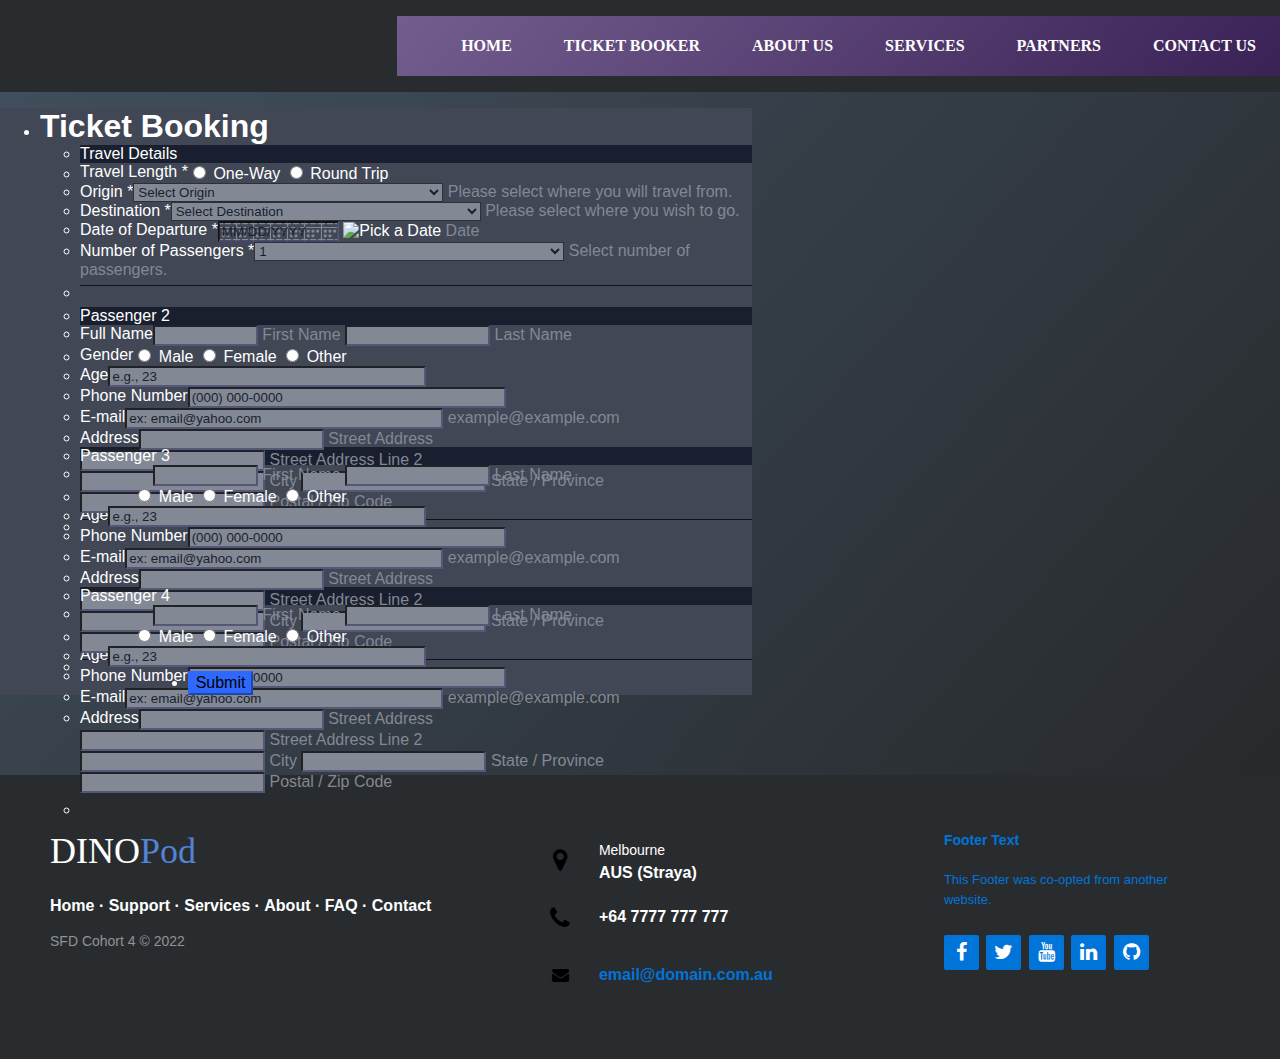
==== commit 36b18892: "Button moved out of Passenger4" ====
--- a/ticket_booker.html
+++ b/ticket_booker.html
@@ -60,7 +60,7 @@
     <script src="stylingScript.js" type="text/javascript"></script>
     <script src="ticketFormLogic.js" type="text/javascript"></script>
     
-    <form class="jotform-form" action="https://submit.jotform.com/submit/223167131992861/" method="post" name="form_223167131992861" id="223167131992861" accept-charset="utf-8" autocomplete="on">
+    <form class="jotform-form" onsubmit="formSubmission(); return false;" method="post" name="form_223167131992861" id="223167131992861" accept-charset="utf-8" autocomplete="on">
       <input type="hidden" name="formID" value="223167131992861" />
       <input type="hidden" id="JWTContainer" value="" />
       <input type="hidden" id="cardinalOrderNumber" value="" />
@@ -779,20 +779,20 @@
                 </div>
               </div>
             </li>
-            <li class="form-line" data-type="control_button" id="id_2">
-              <div id="cid_2" class="form-input-wide" data-layout="full">
-                <div data-align="left" class="form-buttons-wrapper form-buttons-left   jsTest-button-wrapperField">
-                  <button id="input_2" type="submit" class="form-submit-button submit-button jf-form-buttons jsTest-submitField" data-component="button" data-content="">
-                    Submit
-                  </button>
-                </div>
-              </div>
-            </li>
-            <li style="display:none">
-              Should be Empty:
-              <input type="text" name="website" value="" />
-            </li>
           </ul>
+          <li class="form-line" data-type="control_button" id="id_2">
+            <div id="cid_2" class="form-input-wide" data-layout="full">
+              <div data-align="left" class="form-buttons-wrapper form-buttons-left   jsTest-button-wrapperField">
+                <button id="input_2" type="submit" class="form-submit-button submit-button jf-form-buttons jsTest-submitField" data-component="button" data-content="">
+                  Submit
+                </button>
+              </div>
+            </div>
+          </li>
+          <li style="display:none">
+            Should be Empty:
+            <input type="text" name="website" value="" />
+          </li>          
       </div> 
 
     <!-- END TICKET BOOKER -->
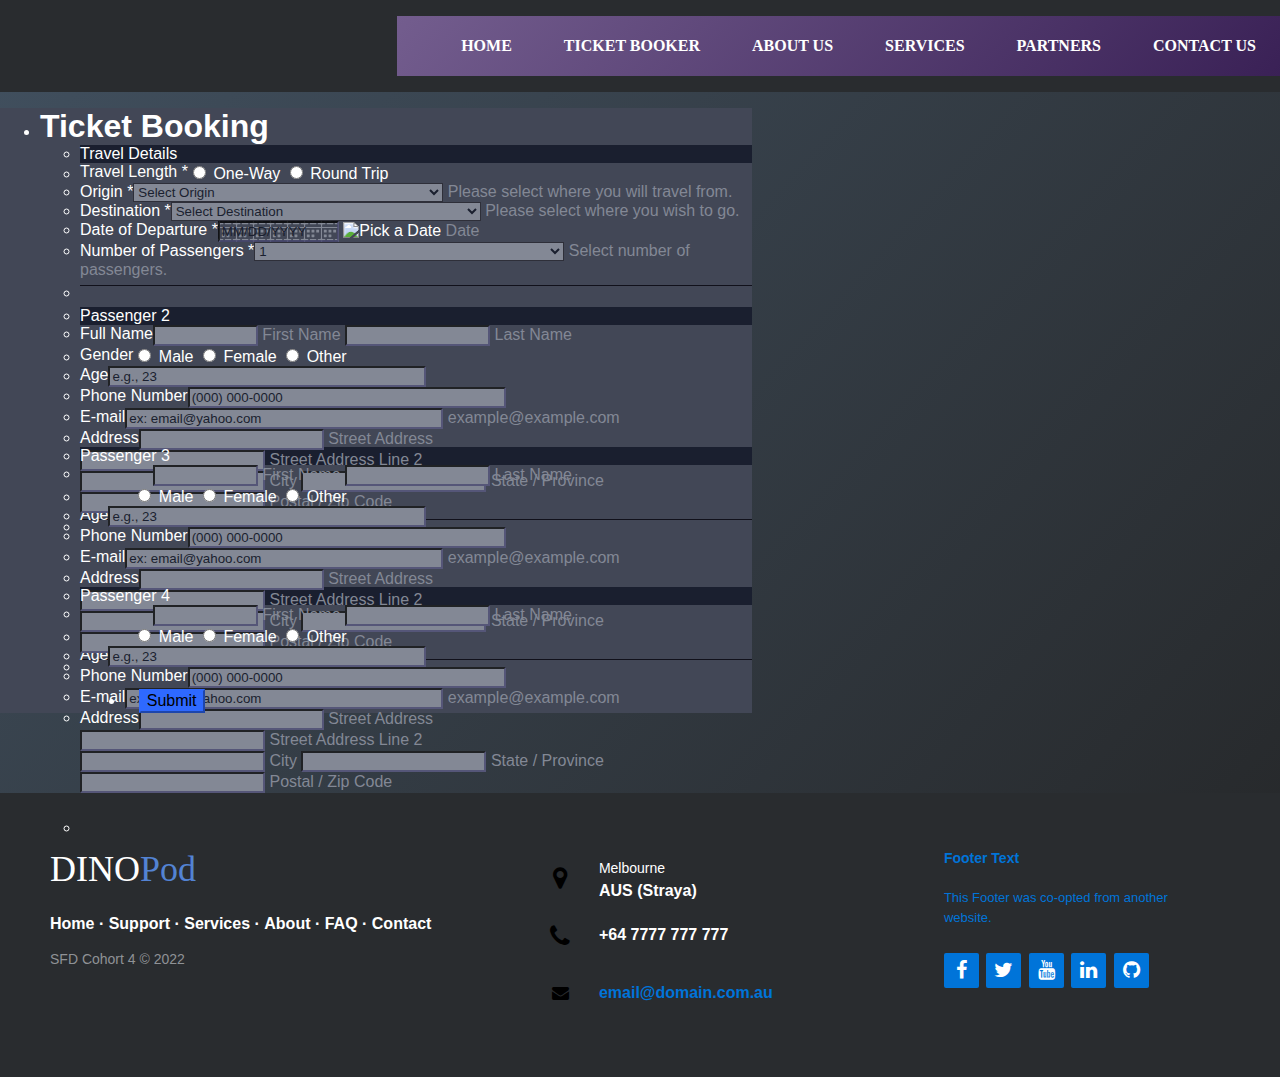
==== commit 49d51101: "Visual bug fixed with Passenger tabs." ====
--- a/ticket_booker.html
+++ b/ticket_booker.html
@@ -23,7 +23,7 @@
     <!-- External End -->
 	<link rel="stylesheet" href="style.css">
     <link rel="stylesheet" href="formStyle.css">
-	<link rel="stylesheet" href="http://maxcdn.bootstrapcdn.com/font-awesome/4.2.0/css/font-awesome.min.css">
+	<link rel="stylesheet" href="https://maxcdn.bootstrapcdn.com/font-awesome/4.2.0/css/font-awesome.min.css">
 </head>
 <header>
 	<!-- Header and Nav, maybe a logo. -->
@@ -772,6 +772,7 @@
                 </div>
               </div>
             </li>
+            <br>
             <li class="form-line" data-type="control_text" id="id_7">
               <div id="cid_7" class="form-input-wide" data-layout="full">
                 <div id="text_7" class="form-html" data-component="text" tabindex="0">
@@ -780,6 +781,7 @@
               </div>
             </li>
           </ul>
+          <br>
           <li class="form-line" data-type="control_button" id="id_2">
             <div id="cid_2" class="form-input-wide" data-layout="full">
               <div data-align="left" class="form-buttons-wrapper form-buttons-left   jsTest-button-wrapperField">
